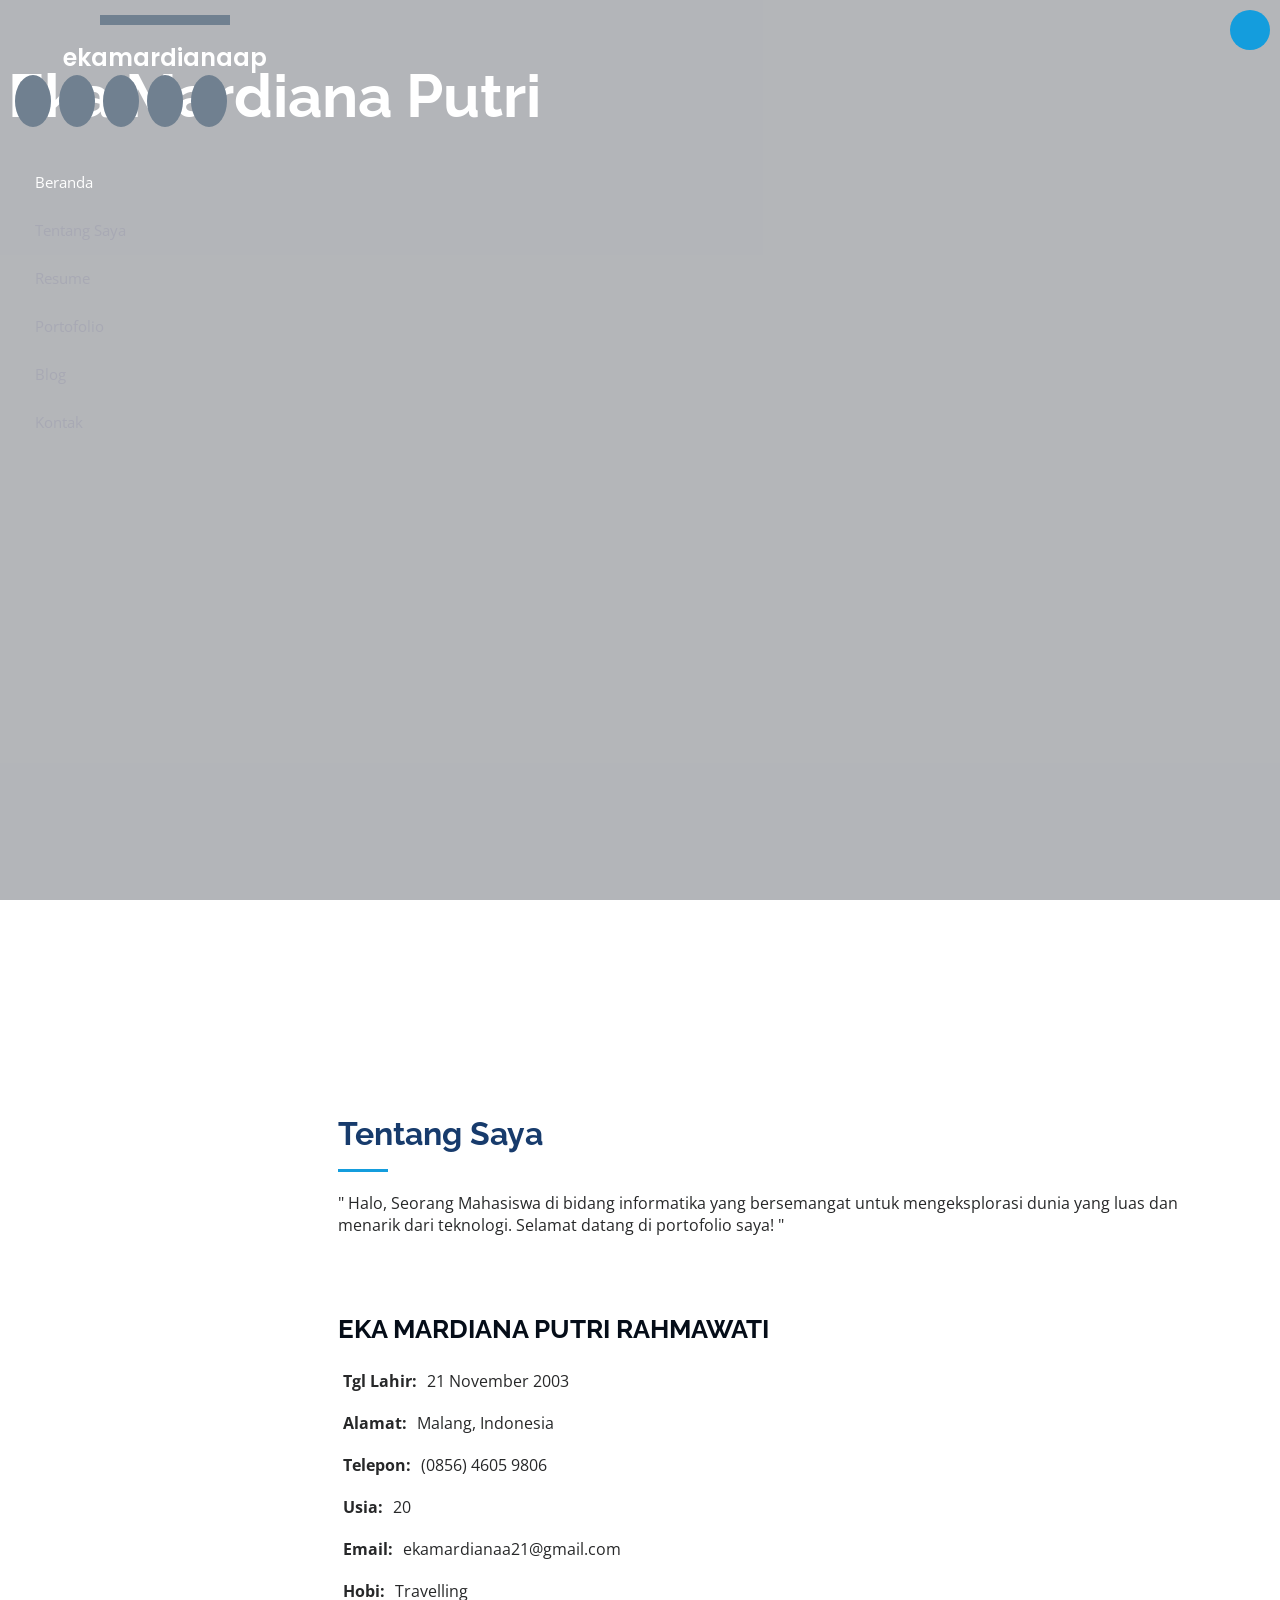
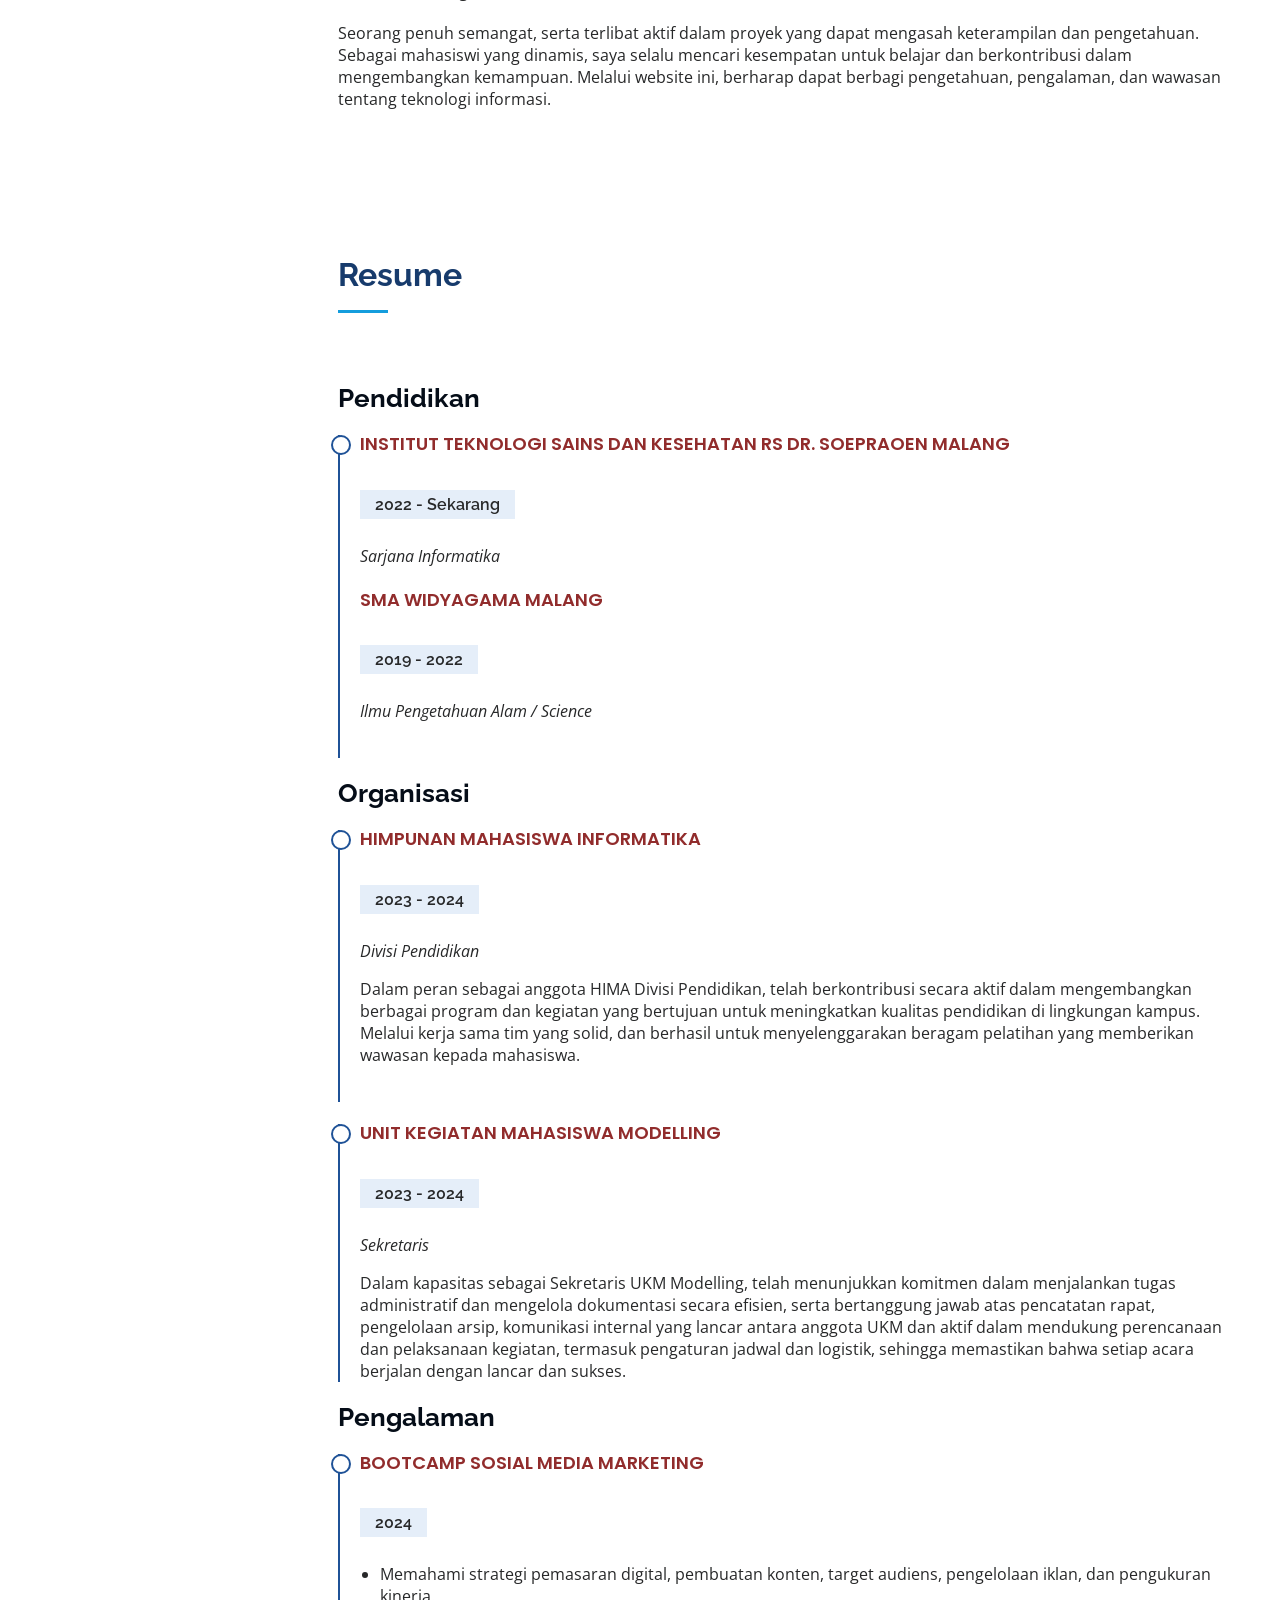
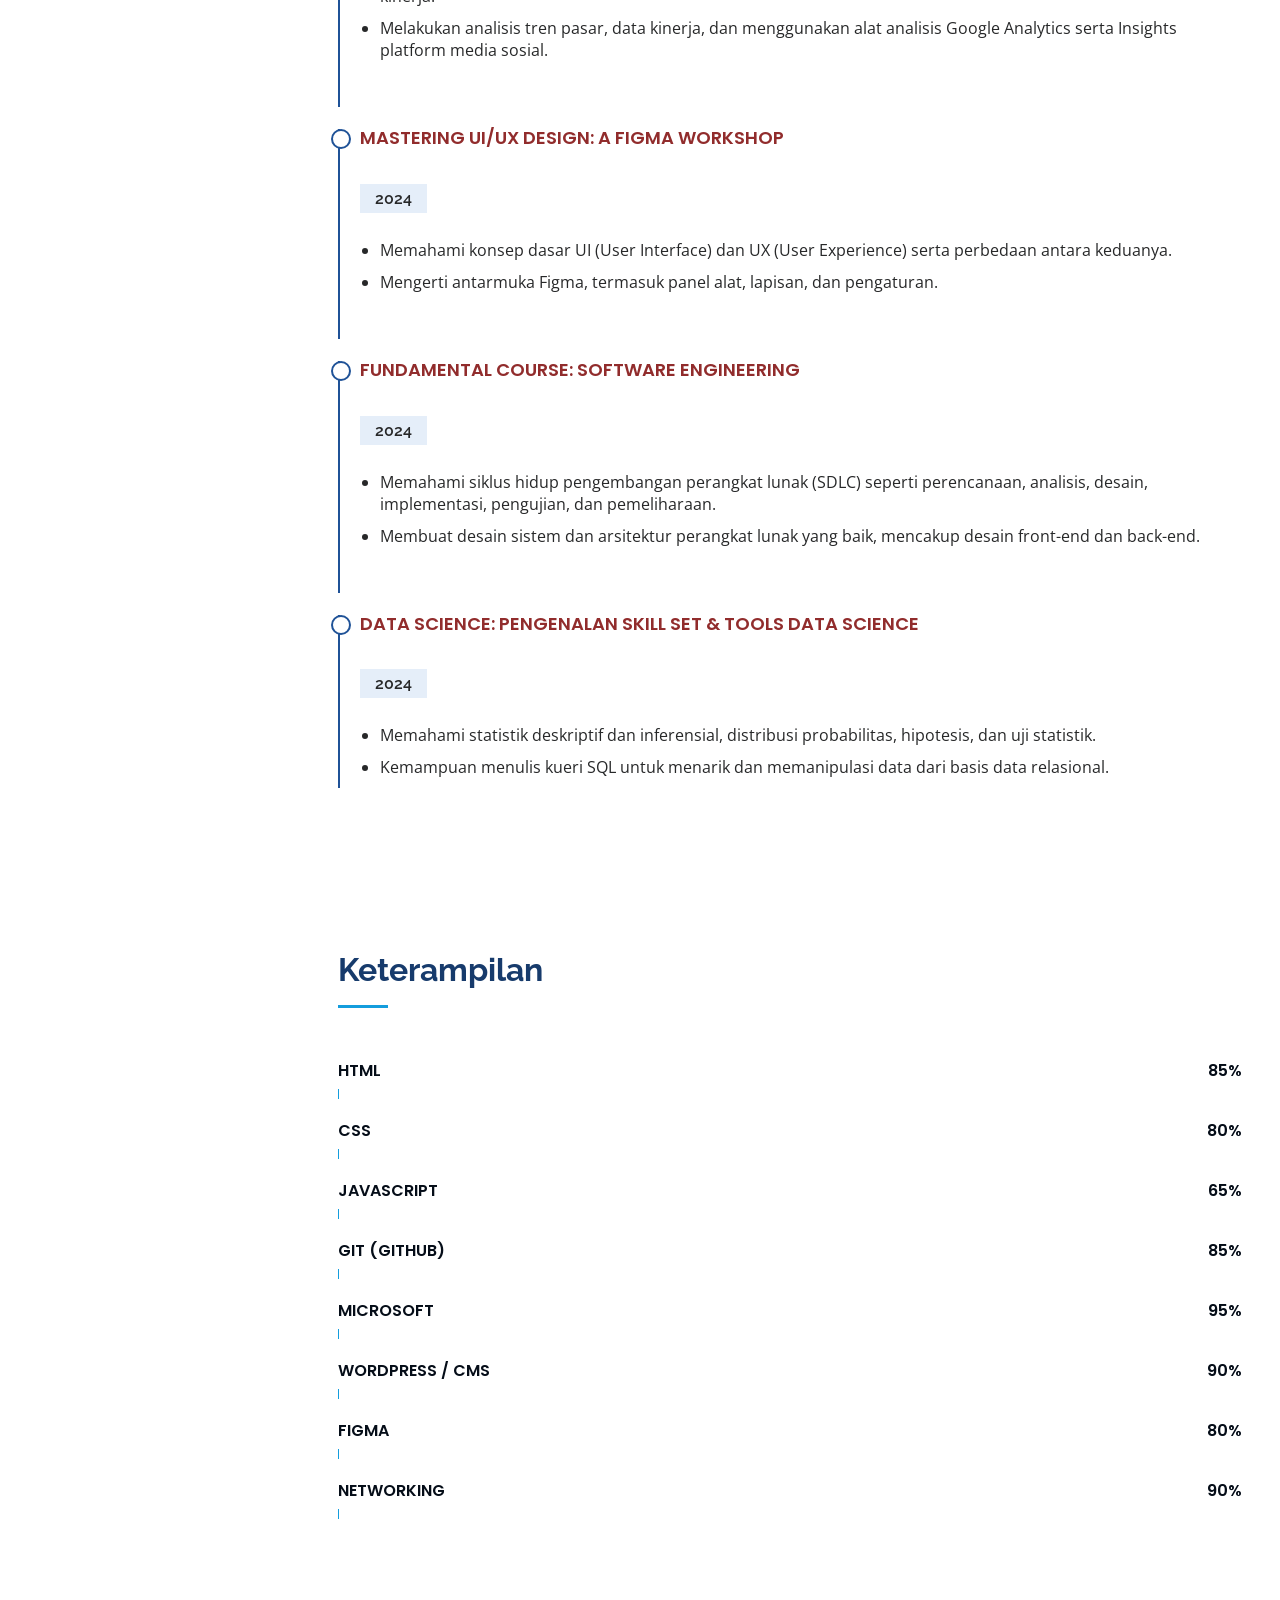
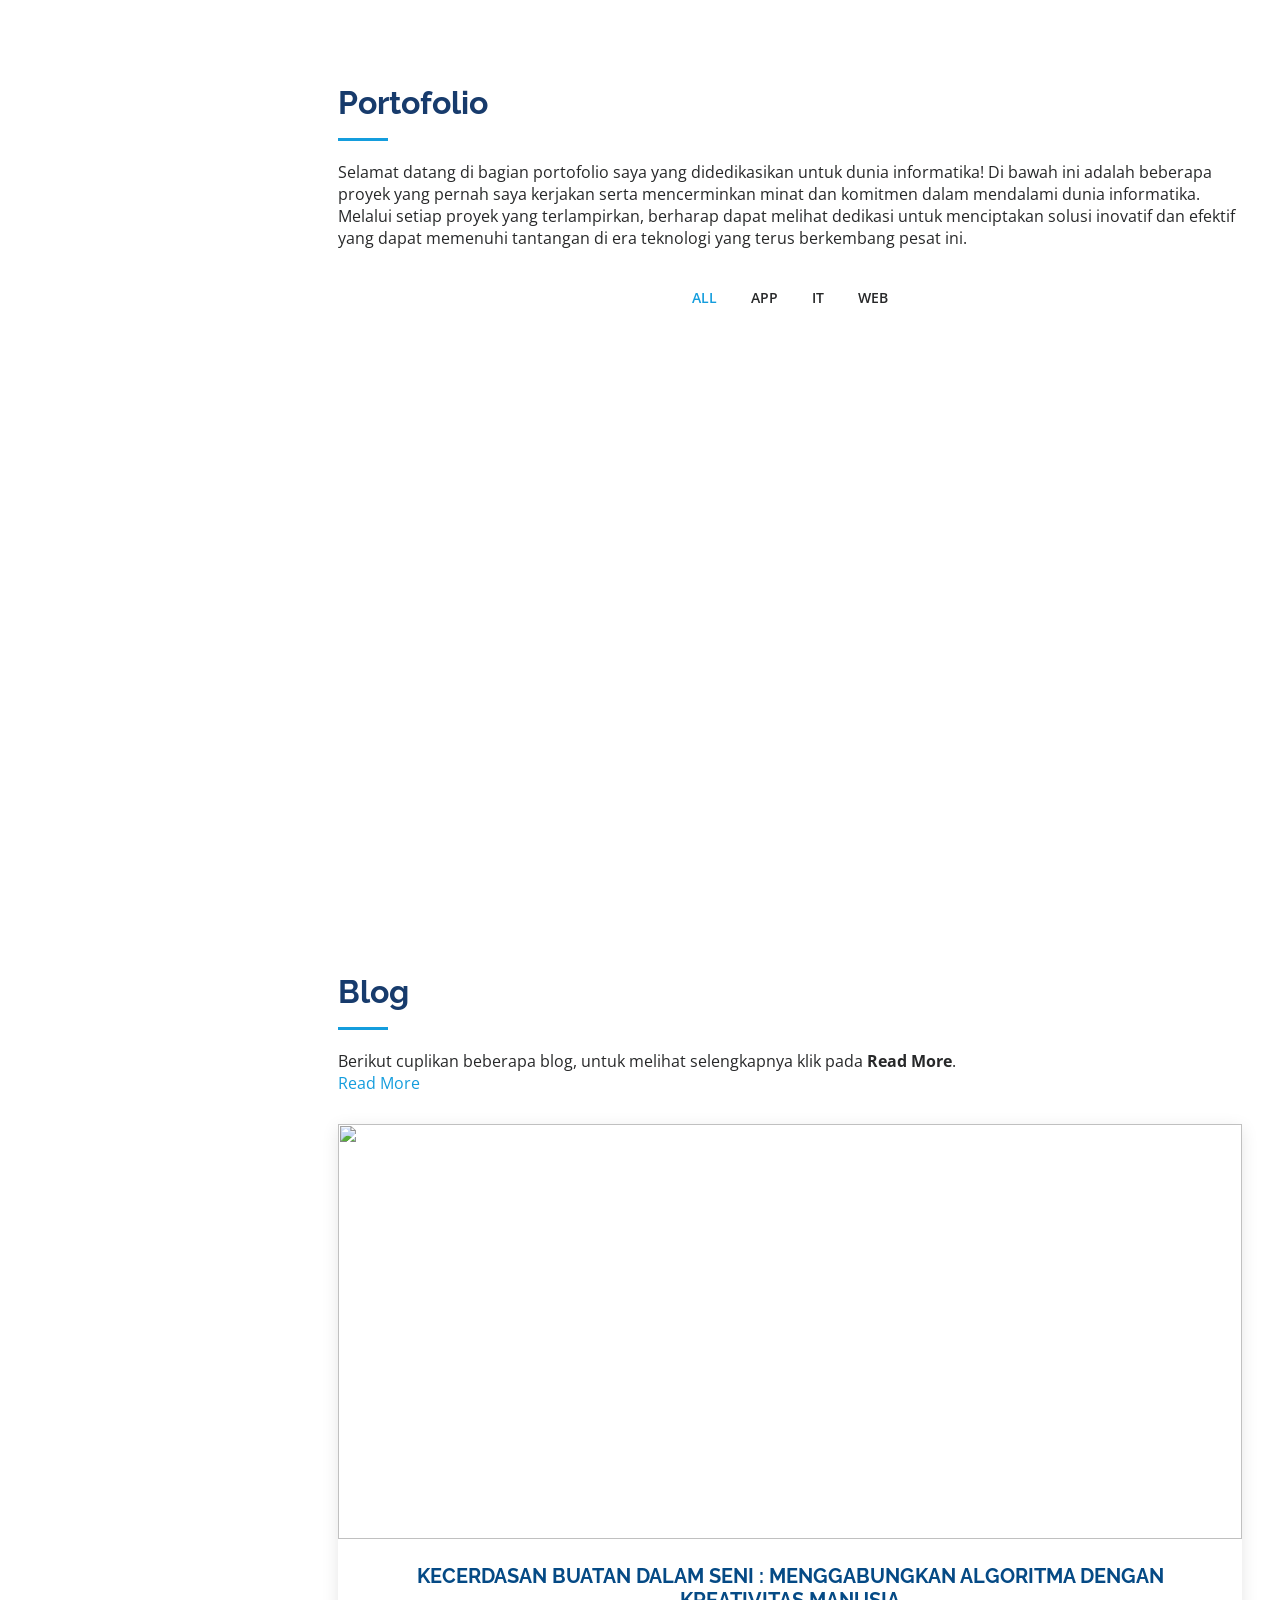
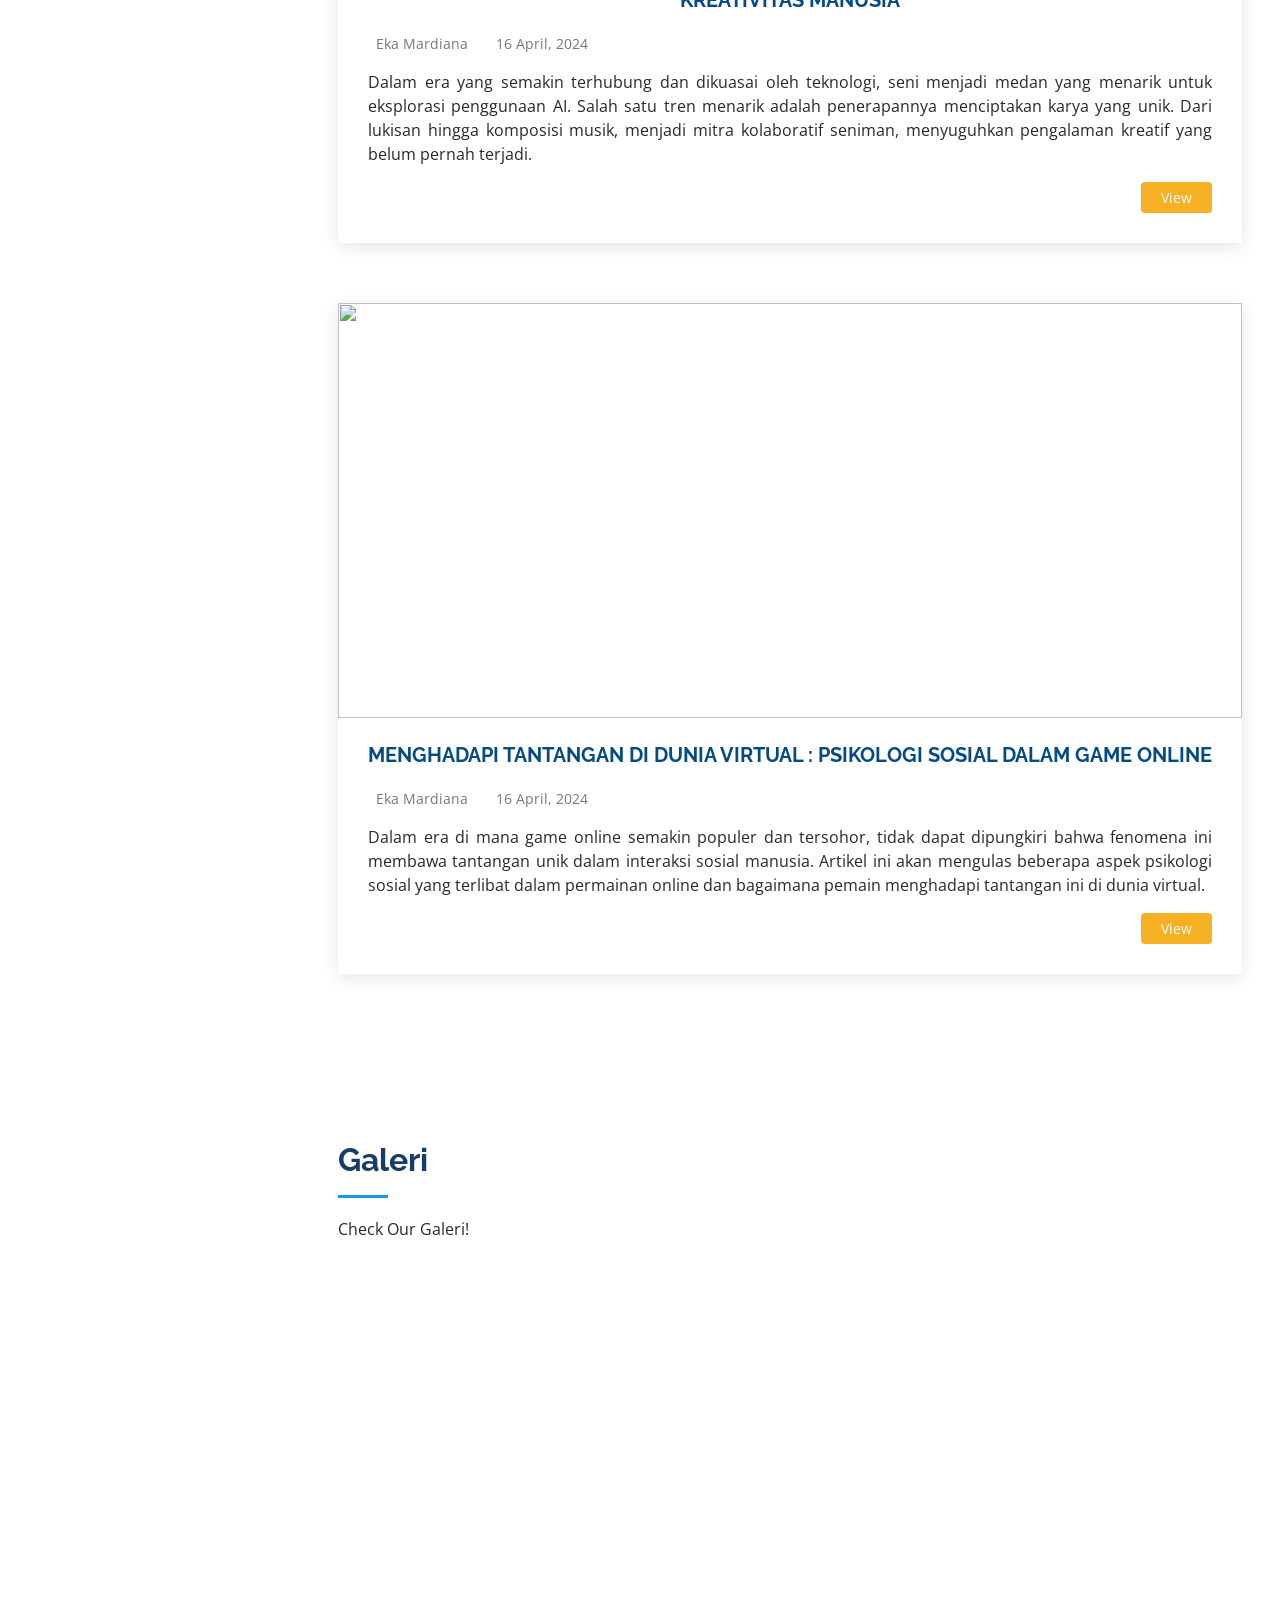
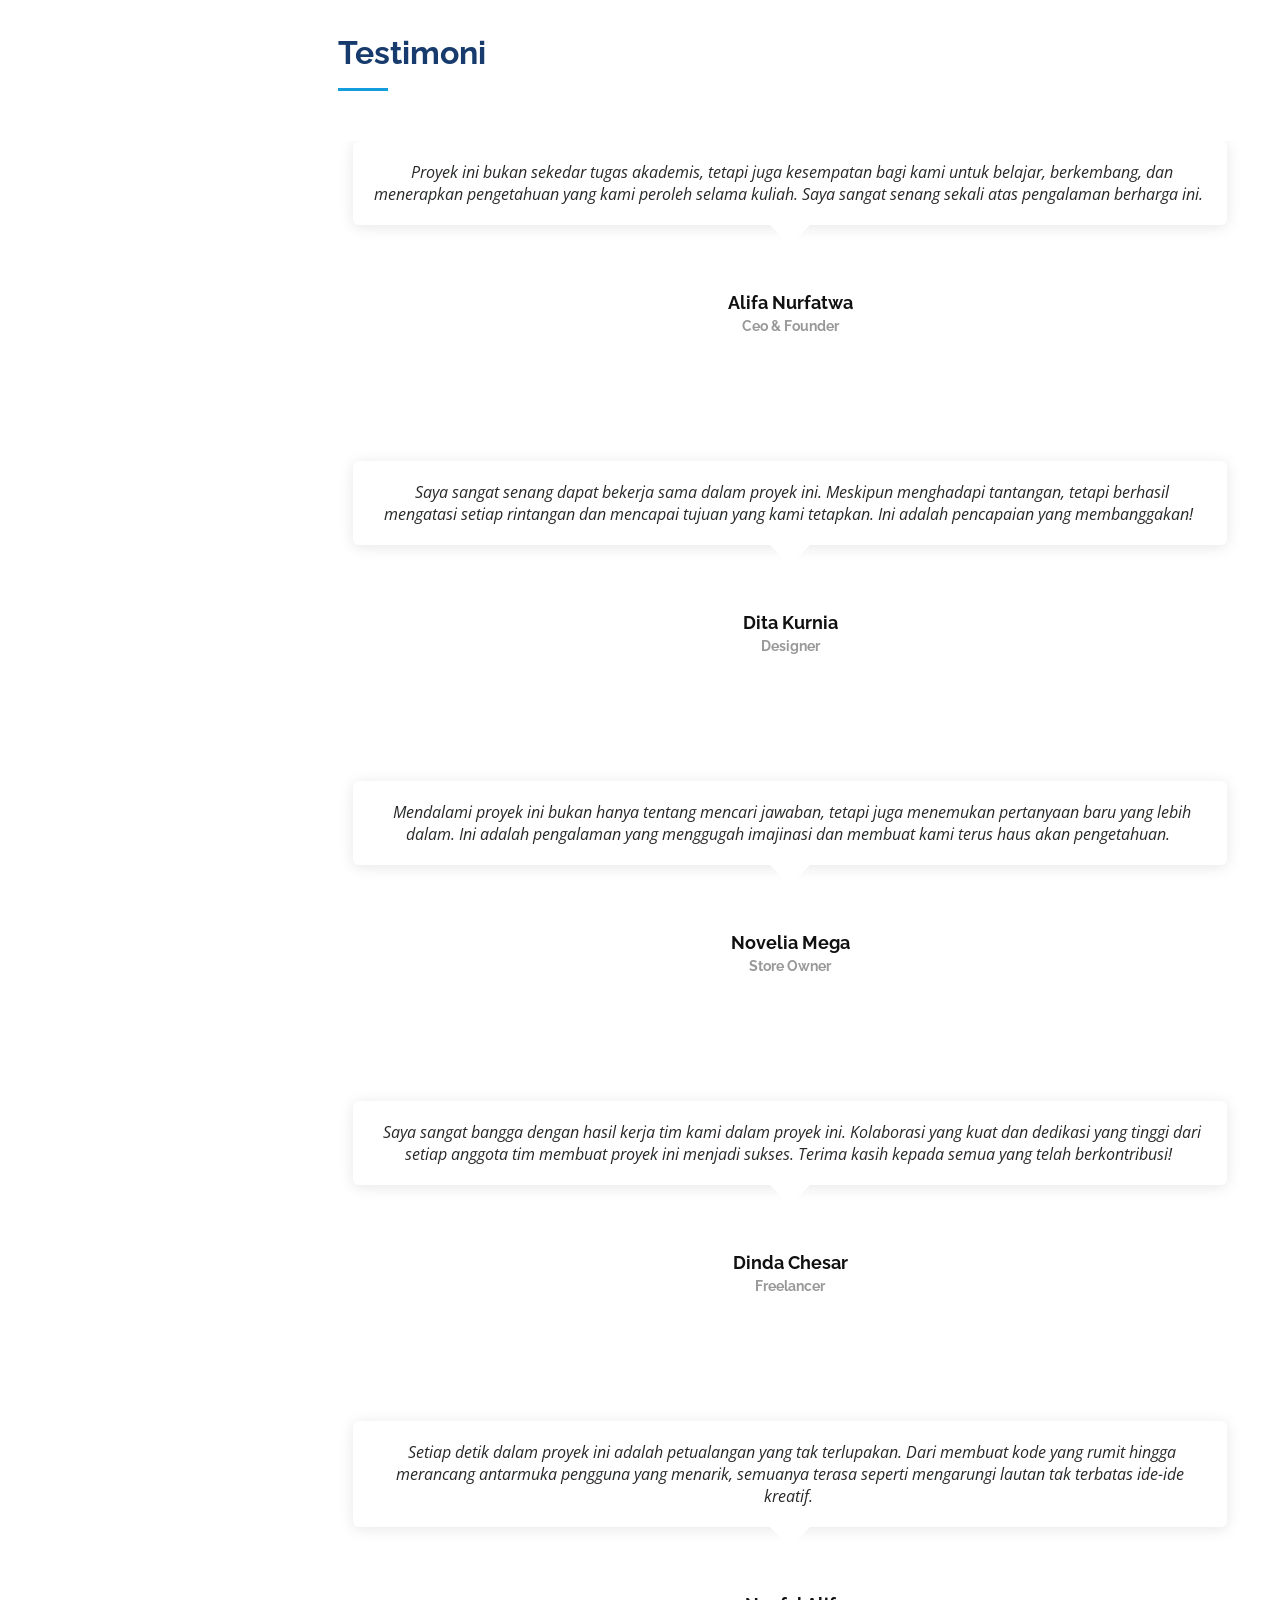
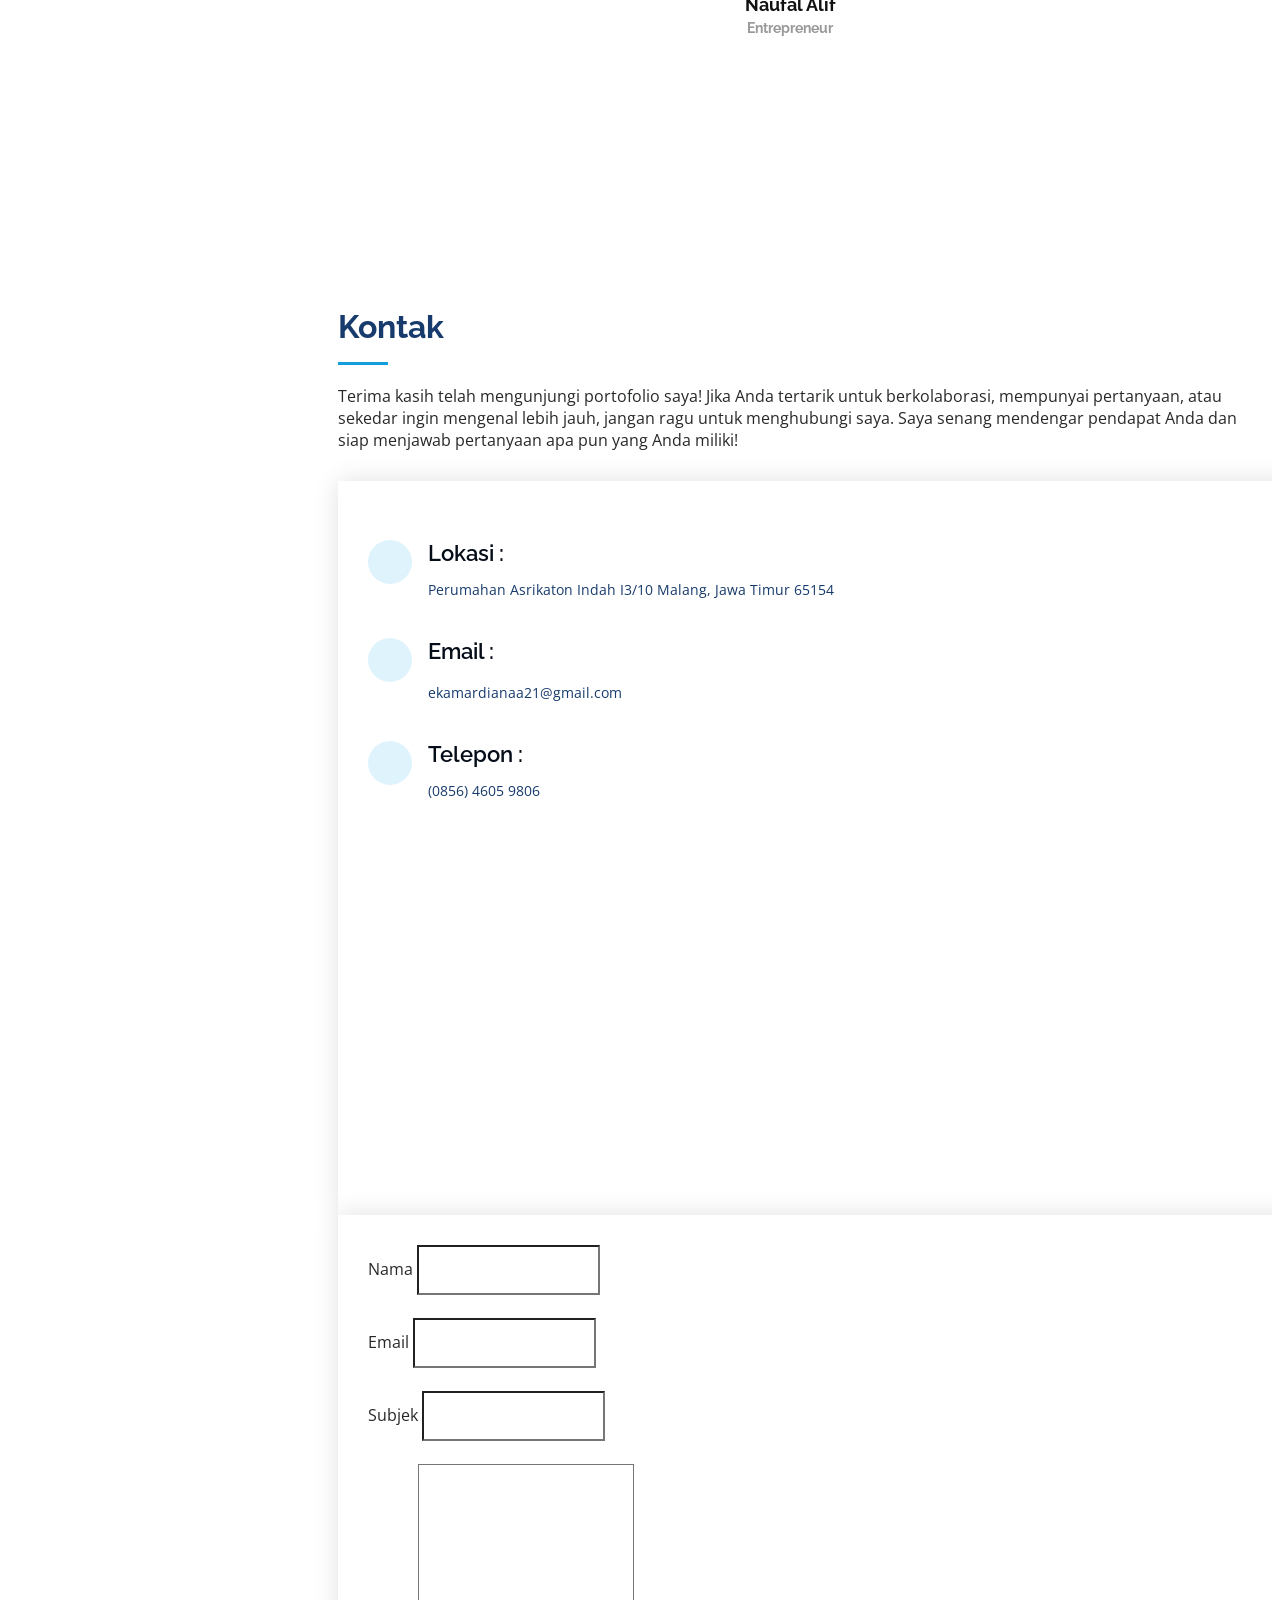
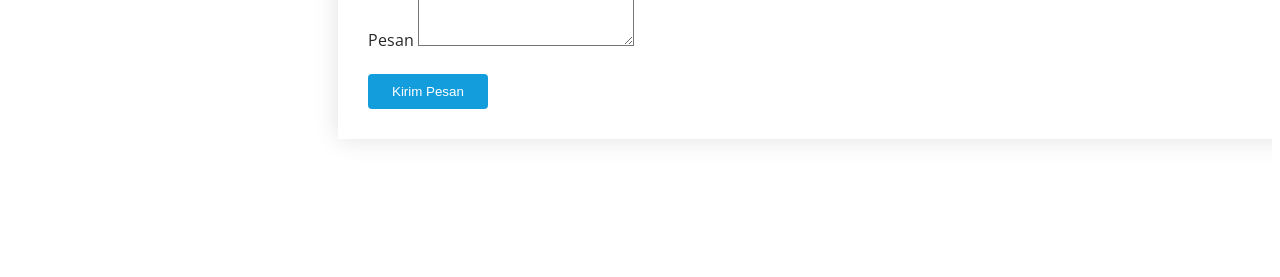
==== index.html @ 4c6a1bbb "menambahkan portofolio" ====
<!DOCTYPE html>
<html lang="en">

<head>
  <meta charset="utf-8">
  <meta content="width=device-width, initial-scale=1.0" name="viewport">

  <title>ekamardianaap - portofolio</title>
  <meta content="" name="description">
  <meta content="" name="keywords">

  <!-- Favicons -->
  <link href="assets/img/bg-floral.jpg" rel="icon">
  <link href="assets/img/apple-touch-icon.png" rel="apple-touch-icon">

  <!-- Google Fonts -->
  <link href="https://fonts.googleapis.com/css?family=Open+Sans:300,300i,400,400i,600,600i,700,700i|Raleway:300,300i,400,400i,500,500i,600,600i,700,700i|Poppins:300,300i,400,400i,500,500i,600,600i,700,700i" rel="stylesheet">

  <!-- Vendor CSS Files -->
  <link href="assets/vendor/aos/aos.css" rel="stylesheet">
  <link href="assets/vendor/bootstrap/css/bootstrap.min.css" rel="stylesheet">
  <link href="assets/vendor/bootstrap-icons/bootstrap-icons.css" rel="stylesheet">
  <link href="assets/vendor/boxicons/css/boxicons.min.css" rel="stylesheet">
  <link href="assets/vendor/glightbox/css/glightbox.min.css" rel="stylesheet">
  <link href="assets/vendor/swiper/swiper-bundle.min.css" rel="stylesheet">

  <!-- Template Main CSS File -->
  <link href="assets/css/style.css" rel="stylesheet">

  <!-- =======================================================
  * Template Name: iPortfolio
  * Template URL: https://bootstrapmade.com/iportfolio-bootstrap-portfolio-websites-template/
  * Updated: Mar 17 2024 with Bootstrap v5.3.3
  * Author: BootstrapMade.com
  * License: https://bootstrapmade.com/license/
  ======================================================== -->

</head>
<body>

  <!-- ======= Mobile nav toggle button ======= -->
  <i class="bi bi-list mobile-nav-toggle d-xl-none"></i>

  <!-- ======= Header ======= -->
  <header id="header">
    <div class="d-flex flex-column">

      <div class="profile">
        <img src="assets/img/IMG132639_558.jpg" alt="" class="img-fluid rounded-circle">
        <h1 class="text-light"><a href="index.html">ekamardianaap</a></h1>
        <div class="social-links mt-3 text-center">
          <a href="https://twitter.com/ekamardianaa_" class="twitter"><i class="bx bxl-twitter"></i></a>
          <a href="https://www.facebook.com/eka.mardiana.1004/" class="facebook"><i class="bx bxl-facebook"></i></a>
          <a href="https://www.instagram.com/ekamardianaa_?igsh=MWtoc2J0MzA0b2lldA==" class="instagram"><i class="bx bxl-instagram"></i></a>
          <a href="https://github.com/ekamardianaap" class="github"><i class="bx bxl-github"></i></a>
          <a href="https://www.linkedin.com/in/eka-mardiana-putri-47aba3278/" class="linkedin"><i class="bx bxl-linkedin"></i></a>
        </div>
      </div>

      <nav id="navbar" class="nav-menu navbar">
        <ul>
          <li><a href="#hero" class="nav-link scrollto active"><i class="bx bx-home"></i> <span>Beranda</span></a></li>
          <li><a href="#about" class="nav-link scrollto"><i class="bx bx-user"></i> <span>Tentang Saya</span></a></li>
          <li><a href="#resume" class="nav-link scrollto"><i class="bx bx-file-blank"></i> <span>Resume</span></a></li>
          <li><a href="#portfolio" class="nav-link scrollto"><i class="bx bx-book-content"></i> <span>Portofolio</span></a></li>
          <li><a href="#blog" class="nav-link scrollto"><i class="bx bx-server"></i> <span>Blog</span></a></li>
          <li><a href="#contact" class="nav-link scrollto"><i class="bx bx-envelope"></i> <span>Kontak</span></a></li>
        </ul>
      </nav><!-- nav-menu -->
    </div>
  </header><!-- End Header -->

  <!-- ======= Hero Section ======= -->
  <section id="hero" class="d-flex flex-column justify-content-center align-items-center">
    <div class="hero-container" data-aos="fade-in">
      <h1>Eka Mardiana Putri</h1>
      <p> <span class="typed" data-typed-items="Mahasiswa ITSK Soepraoen Malang"></span></p>
    </div>
  </section><!-- End Hero -->

  <main id="main">

  <!-- ======= About Section ======= -->
  <section id="about" class="about bg-body-secondary">
    <div class="container">

      <div class="section-title">
        <h2>Tentang Saya</h2>
        <p>" Halo, Seorang Mahasiswa di bidang informatika yang bersemangat untuk mengeksplorasi dunia yang luas dan menarik dari teknologi. Selamat datang di portofolio saya! "</p>
      </div>

      <div class="row">
        <div class="col-lg-4" data-aos="fade-right">
          <img src="assets/img/IMG215357_934.jpg" class="img-fluid" alt="">
        </div>
        <div class="col-lg-8 pt-4 pt-lg-0 content" data-aos="fade-left">
          <h3>EKA MARDIANA PUTRI RAHMAWATI</h3>
          <p class="fst-italic">  
          </p>
            <div class="row">
              <div class="col-lg-6">
                <ul>
                  <li><i class="bi bi-chevron-right"></i> <strong>Tgl Lahir:</strong> <span>21 November 2003</span></li>
                  <li><i class="bi bi-chevron-right"></i> <strong>Alamat:</strong> <span>Malang, Indonesia</span></li>
                  <li><i class="bi bi-chevron-right"></i> <strong>Telepon:</strong> <span>(0856) 4605 9806</span></li>
                </ul>
              </div>
              <div class="col-lg-6">
                <ul>
                  <li><i class="bi bi-chevron-right"></i> <strong>Usia:</strong> <span>20</span></li>
                  <li><i class="bi bi-chevron-right"></i> <strong>Email:</strong> <span>ekamardianaa21@gmail.com</span></li>
                  <li><i class="bi bi-chevron-right"></i> <strong>Hobi:</strong> <span>Travelling</span></li>
                </ul>
              </div>
            </div>
            <p>
              Seorang penuh semangat, serta terlibat aktif dalam proyek yang dapat mengasah keterampilan dan pengetahuan. Sebagai mahasiswi yang dinamis, saya selalu mencari kesempatan untuk belajar dan berkontribusi dalam mengembangkan kemampuan. Melalui website ini, berharap dapat berbagi pengetahuan, pengalaman, dan wawasan tentang teknologi informasi.
            </p>
          </div>
        </div>
      </div>
    </section><!-- End About Section -->

    <!-- ======= Resume Section ======= -->
    <section id="resume" class="resume bg-body-secondary"> 
      <div class="container"> 
        <div class="section-title">
          <h2>Resume</h2>
          <p></p>
        </div>
        <div class="row">
          <div class="col-lg-6" data-aos="fade-up">
            <h3 class="resume-title">Pendidikan</h3>
            <div class="resume-item pb-0">
              <h4>Institut Teknologi Sains Dan Kesehatan RS Dr. Soepraoen Malang</h4>
              <h5>2022 - Sekarang</h5>
              <p><em>Sarjana Informatika</em></p>
              <h4>SMA Widyagama Malang</h4>
              <h5>2019 - 2022</h5>
              <p><em>Ilmu Pengetahuan Alam / Science</em></p>
            </div>

            <h3 class="resume-title">Organisasi</h3>
            <div class="resume-item">
              <h4>Himpunan Mahasiswa Informatika</h4>
              <h5>2023 - 2024</h5>
              <p><em>Divisi Pendidikan</em></p>
              <p>Dalam peran sebagai anggota HIMA Divisi Pendidikan, telah berkontribusi secara aktif dalam mengembangkan berbagai program dan kegiatan yang bertujuan untuk meningkatkan kualitas pendidikan di lingkungan kampus. 
                Melalui kerja sama tim yang solid, dan berhasil untuk menyelenggarakan beragam pelatihan yang memberikan wawasan kepada mahasiswa.</p>
            </div>
            <div class="resume-item">
              <h4>Unit Kegiatan Mahasiswa Modelling</h4>
              <h5>2023 - 2024</h5>
              <p><em>Sekretaris</em></p>
              <p>Dalam kapasitas sebagai Sekretaris UKM Modelling, telah menunjukkan komitmen dalam menjalankan tugas administratif dan mengelola dokumentasi secara efisien,
                serta bertanggung jawab atas pencatatan rapat, pengelolaan arsip, komunikasi internal yang lancar antara anggota UKM dan aktif dalam mendukung perencanaan dan pelaksanaan kegiatan, termasuk pengaturan jadwal dan logistik, sehingga memastikan bahwa setiap acara berjalan dengan lancar dan sukses. </p>
            </div>
          </div>

          <div class="col-lg-6" data-aos="fade-up" data-aos-delay="100">

            <h3 class="resume-title">Pengalaman</h3>
            <div class="resume-item">
              <h4>Bootcamp Sosial Media Marketing</h4>
              <h5>2024 </h5>
              <ul>
                <li>Memahami strategi pemasaran digital, pembuatan konten, target audiens, pengelolaan iklan, dan pengukuran kinerja.</li>
                <li>Melakukan analisis tren pasar, data kinerja, dan menggunakan alat analisis Google Analytics serta Insights platform media sosial.</li>
              </ul>
            </div>
            <div class="resume-item">
              <h4>Mastering UI/UX Design: A Figma Workshop</h4> 
              <h5>2024 </h5>
              <ul>
                <li>Memahami konsep dasar UI (User Interface) dan UX (User Experience) serta perbedaan antara keduanya.</li>
                <li>Mengerti antarmuka Figma, termasuk panel alat, lapisan, dan pengaturan.</li>
              </ul>
            </div>
            <div class="resume-item">
              <h4>Fundamental Course: Software Engineering</h4> 
              <h5>2024 </h5>
              <ul>
                <li>Memahami siklus hidup pengembangan perangkat lunak (SDLC) seperti perencanaan, analisis, desain, implementasi, pengujian, dan pemeliharaan.</li>
                <li>Membuat desain sistem dan arsitektur perangkat lunak yang baik, mencakup desain front-end dan back-end.</li>
              </ul>
            </div>
            <div class="resume-item">
              <h4>Data Science: Pengenalan Skill Set & Tools Data Science</h4> 
              <h5>2024 </h5>
              <ul>
                <li>Memahami statistik deskriptif dan inferensial, distribusi probabilitas, hipotesis, dan uji statistik.</li>
                <li>Kemampuan menulis kueri SQL untuk menarik dan memanipulasi data dari basis data relasional.</li>
              </ul>
            </div>
    </section> <!-- End Resume Section -->

<!-- ======= Skills Section ======= -->
    <section id="skills" class="skills bg-body-secondary">
      <div class="container">

        <div class="section-title">
          <h2>Keterampilan</h2>
          <p></p>
        </div>
        <div class="row skills-content">
          <div class="col-lg-6" data-aos="fade-up">
            <div class="progress">
              <span class="skill">HTML <i class="val">85%</i></span>
              <div class="progress-bar-wrap">
                <div class="progress-bar" role="progressbar" aria-valuenow="75" aria-valuemin="0" aria-valuemax="100"></div>
              </div>
            </div>

            <div class="progress">
              <span class="skill">CSS <i class="val">80%</i></span>
              <div class="progress-bar-wrap">
                <div class="progress-bar" role="progressbar" aria-valuenow="80" aria-valuemin="0" aria-valuemax="100"></div>
              </div>
            </div>

            <div class="progress">
              <span class="skill">JavaScript <i class="val">65%</i></span>
              <div class="progress-bar-wrap">
                <div class="progress-bar" role="progressbar" aria-valuenow="65" aria-valuemin="0" aria-valuemax="100"></div>
              </div>
            </div>

            <div class="progress">
              <span class="skill">Git (GitHub) <i class="val">85%</i></span>
              <div class="progress-bar-wrap">
                <div class="progress-bar" role="progressbar" aria-valuenow="85" aria-valuemin="0" aria-valuemax="100"></div>
              </div>
            </div>
          </div>

          <div class="col-lg-6" data-aos="fade-up" data-aos-delay="100">

            <div class="progress">
              <span class="skill">Microsoft <i class="val">95%</i></span>
              <div class="progress-bar-wrap">
                <div class="progress-bar" role="progressbar" aria-valuenow="95" aria-valuemin="0" aria-valuemax="100"></div>
              </div>
            </div>
            <div class="progress">
              <span class="skill">WordPress / CMS <i class="val">90%</i></span>
              <div class="progress-bar-wrap">
                <div class="progress-bar" role="progressbar" aria-valuenow="90" aria-valuemin="0" aria-valuemax="100"></div>
              </div>
            </div>
            <div class="progress">
              <span class="skill">Figma <i class="val">80%</i></span>
              <div class="progress-bar-wrap">
                <div class="progress-bar" role="progressbar" aria-valuenow="80" aria-valuemin="0" aria-valuemax="100"></div>
              </div>
            </div>
            <div class="progress">
              <span class="skill">Networking<i class="val">90%</i></span>
              <div class="progress-bar-wrap">
                <div class="progress-bar" role="progressbar" aria-valuenow="90" aria-valuemin="0" aria-valuemax="100"></div>
              </div>
            </div>
      </div>
    </section><!-- End Skills Section -->

    <!-- ======= Portfolio Section ======= -->
    <section id="portfolio" class="portfolio bg-body-secondary">
      <div class="container">

        <div class="section-title">
          <h2>Portofolio</h2>
          <p>Selamat datang di bagian portofolio saya yang didedikasikan untuk dunia informatika! Di bawah ini adalah beberapa proyek yang pernah saya kerjakan serta mencerminkan minat dan komitmen dalam mendalami dunia informatika. Melalui setiap proyek yang terlampirkan, berharap dapat melihat dedikasi untuk menciptakan solusi inovatif dan efektif yang dapat memenuhi tantangan di era teknologi yang terus berkembang pesat ini.</p>
        </div>

        <div class="row" data-aos="fade-up">
          <div class="col-lg-12 d-flex justify-content-center">
            <ul id="portfolio-flters">
              <li data-filter="*" class="filter-active">All</li>
              <li data-filter=".filter-app">App</li>
              <li data-filter=".filter-card">IT</li>
              <li data-filter=".filter-web">Web</li>
            </ul>
          </div>
        </div>

        <div class="row portfolio-container" data-aos="fade-up" data-aos-delay="100">

          <div class="col-lg-4 col-md-6 portfolio-item filter-app">
            <div class="portfolio-wrap">
              <img src="assets/img/portfolio/portfolio1.png" class="img-fluid" alt="">
              <div class="portfolio-links">
                <a href="assets/img/portfolio/portfolio1.png" data-gallery="portfolioGallery" class="portfolio-lightbox" title="App 1"><i class="bx bx-plus"></i></a>
                <a href="portfolio-details1.html" title="More Details"><i class="bx bx-link"></i></a>
              </div>
            </div>
          </div>

          <div class="col-lg-4 col-md-6 portfolio-item filter-web">
            <div class="portfolio-wrap">
              <img src="assets/img/portfolio/portfolio2.png" class="img-fluid" alt="">
              <div class="portfolio-links">
                <a href="assets/img/portfolio/portfolio2.png" data-gallery="portfolioGallery" class="portfolio-lightbox" title="Web 1"><i class="bx bx-plus"></i></a>
                <a href="portfolio-details2.html" title="More Details"><i class="bx bx-link"></i></a>
              </div>
            </div>
          </div>

          <div class="col-lg-4 col-md-6 portfolio-item filter-app">
            <div class="portfolio-wrap">
              <img src="assets/img/portfolio/portfolio3.png" class="img-fluid" alt="">
              <div class="portfolio-links">
                <a href="assets/img/portfolio/portfolio3.png" data-gallery="portfolioGallery" class="portfolio-lightbox" title="App 2"><i class="bx bx-plus"></i></a>
                <a href="portfolio-details3.html" title="More Details"><i class="bx bx-link"></i></a>
              </div>
            </div>
          </div>

          <div class="col-lg-4 col-md-6 portfolio-item filter-card">
            <div class="portfolio-wrap">
              <img src="assets/img/portfolio/portfolio4.png" class="img-fluid" alt="">
              <div class="portfolio-links">
                <a href="assets/img/portfolio/portfolio4.png" data-gallery="portfolioGallery" class="portfolio-lightbox" title="IT 1"><i class="bx bx-plus"></i></a>
                <a href="portfolio-details4.html" title="More Details"><i class="bx bx-link"></i></a>
              </div>
            </div>
          </div>

          <div class="col-lg-4 col-md-6 portfolio-item filter-web">
            <div class="portfolio-wrap">
              <img src="assets/img/portfolio/portfolio5.png" class="img-fluid" alt="">
              <div class="portfolio-links">
                <a href="assets/img/portfolio/portfolio5.png" data-gallery="portfolioGallery" class="portfolio-lightbox" title="Web 2"><i class="bx bx-plus"></i></a>
                <a href="portfolio-details5.html" title="More Details"><i class="bx bx-link"></i></a>
              </div>
            </div>
          </div>

          <div class="col-lg-4 col-md-6 portfolio-item filter-app">
            <div class="portfolio-wrap">
              <img src="assets/img/portfolio/portfolio6.png" class="img-fluid" alt="">
              <div class="portfolio-links">
                <a href="assets/img/portfolio/portfolio6.png" data-gallery="portfolioGallery" class="portfolio-lightbox" title="App 3"><i class="bx bx-plus"></i></a>
                <a href="portfolio-details6.html" title="More Details"><i class="bx bx-link"></i></a>
              </div>
            </div>
          </div>

          <div class="col-lg-4 col-md-6 portfolio-item filter-card">
            <div class="portfolio-wrap">
              <img src="assets/img/portfolio/portfolio7.png" class="img-fluid" alt="">
              <div class="portfolio-links">
                <a href="assets/img/portfolio/portfolio7.png" data-gallery="portfolioGallery" class="portfolio-lightbox" title="IT 2"><i class="bx bx-plus"></i></a>
                <a href="portfolio-details7.html" title="More Details"><i class="bx bx-link"></i></a>
              </div>
            </div>
          </div>

          <div class="col-lg-4 col-md-6 portfolio-item filter-card">
            <div class="portfolio-wrap">
              <img src="assets/img/portfolio/portfolio8.png" class="img-fluid" alt="">
              <div class="portfolio-links">
                <a href="assets/img/portfolio/portfolio8.png" data-gallery="portfolioGallery" class="portfolio-lightbox" title="IT 3"><i class="bx bx-plus"></i></a>
                <a href="portfolio-details8.html" title="More Details"><i class="bx bx-link"></i></a>
              </div>
            </div>
          </div>

          <div class="col-lg-4 col-md-6 portfolio-item filter-web">
            <div class="portfolio-wrap">
              <img src="assets/img/portfolio/portfolio9.png" class="img-fluid" alt="">
              <div class="portfolio-links">
                <a href="assets/img/portfolio/portfolio9.png" data-gallery="portfolioGallery" class="portfolio-lightbox" title="Web 3"><i class="bx bx-plus"></i></a>
                <a href="portfolio-details9.html" title="More Details"><i class="bx bx-link"></i></a>
              </div>
            </div>
          </div>
        </div>
      </div>
    </section> <!-- End Portfolio Section -->

    <!-- ======= Facts Section ======= -->
    <!-- <section id="facts" class="facts">
      <div class="container">

        <div class="section-title">
          <h2>Facts</h2>
          <p>Selamat datang di bagian Fakta Menarik! Di sini, Anda akan menemukan serangkaian fakta yang menarik dan informatif seputar topik tertentu.</p>
        </div>

        <div class="row no-gutters">

          <div class="col-lg-3 col-md-6 d-md-flex align-items-md-stretch" data-aos="fade-up">
            <div class="count-box">
              <i class="bi bi-emoji-smile"></i>
              <span data-purecounter-start="0" data-purecounter-end="5" data-purecounter-duration="1" class="purecounter"></span>
              <p><strong>Happy Clients</strong> </p>
            </div>
          </div>

          <div class="col-lg-3 col-md-6 d-md-flex align-items-md-stretch" data-aos="fade-up" data-aos-delay="100">
            <div class="count-box">
              <i class="bi bi-journal-richtext"></i>
              <span data-purecounter-start="0" data-purecounter-end="15" data-purecounter-duration="1" class="purecounter"></span>
              <p><strong>Projects</strong> </p>
            </div>
          </div>

          <div class="col-lg-3 col-md-6 d-md-flex align-items-md-stretch" data-aos="fade-up" data-aos-delay="200">
            <div class="count-box">
              <i class="bi bi-headset"></i>
              <span data-purecounter-start="0" data-purecounter-end="350" data-purecounter-duration="1" class="purecounter"></span>
              <p><strong>Hours Of Support</strong> </p>
            </div>
          </div>

          <div class="col-lg-3 col-md-6 d-md-flex align-items-md-stretch" data-aos="fade-up" data-aos-delay="300">
            <div class="count-box">
              <i class="bi bi-people"></i>
              <span data-purecounter-start="0" data-purecounter-end="30" data-purecounter-duration="1" class="purecounter"></span>
              <p><strong>Hard Workers</strong> </p>
            </div>
          </div>

        </div>

      </div>
    </section> --> <!-- End Facts Section -->

    <!-- ======= Services Section ======= -->
    <!-- <section id="services" class="services bg-body-secondary">
      <div class="container">

        <div class="section-title">
          <h2>Layanan</h2>
          <p>Solusi teknologi yang didukung oleh inovasi, mempercepat transformasi digital Anda.</p>
        </div>

        <div class="row">
          <div class="col-lg-4 col-md-6 icon-box" data-aos="fade-up">
            <div class="icon"><i class="bi bi-briefcase"></i></div>
            <h4 class="title"><a href="">UI/UX Design</a></h4>
          </div>
          <div class="col-lg-4 col-md-6 icon-box" data-aos="fade-up" data-aos-delay="100">
            <div class="icon"><i class="bi bi-card-checklist"></i></div>
            <h4 class="title"><a href="">Web Developer</a></h4>
          </div>
          <div class="col-lg-4 col-md-6 icon-box" data-aos="fade-up" data-aos-delay="200">
            <div class="icon"><i class="bi bi-bar-chart"></i></div>
            <h4 class="title"><a href="">Mobile App Developer</a></h4>
          </div>
          <div class="col-lg-4 col-md-6 icon-box" data-aos="fade-up" data-aos-delay="300">
            <div class="icon"><i class="bi bi-binoculars"></i></div>
            <h4 class="title"><a href="">Database Administrator</a></h4>
          </div>
          <div class="col-lg-4 col-md-6 icon-box" data-aos="fade-up" data-aos-delay="400">
            <div class="icon"><i class="bi bi-brightness-high"></i></div>
            <h4 class="title"><a href="">Data Analysis</a></h4>
          </div>
          <div class="col-lg-4 col-md-6 icon-box" data-aos="fade-up" data-aos-delay="500">
            <div class="icon"><i class="bi bi-calendar4-week"></i></div>
            <h4 class="title"><a href="">Design Graphic</a></h4>
          </div>
        </div>

      </div>
    </section> End Services Section  -->

<!-- ======= Blog Section ======= -->
    <section id="blog" class="blog">
      <div class="container">
        <div class="section-title">
          <h2>Blog</h2>
          <p>Berikut cuplikan beberapa blog, untuk melihat selengkapnya klik pada <strong>Read More</strong>.</p>
          <a href="blog-details.html" class="btn btn-primary read-more">Read More</a>
        </div>
      <div class="row">
      <div class="button-container">
        </div>

      <!-- Blog Pertama -->
      <div class="col-lg-6 entries">
          <article class="entry">
          <div class="entry-img">
            <img src="assets/img/Blog/blog-image1.png" width="100%" height="415" alt="" class="img-fluid">
          </div>

          <h2 class="entry-title">
            <a href="https://www-bbvaopenmind-com.translate.goog/en/articles/artificial-intelligence-and-the-arts-toward-computational-creativity/?_x_tr_sl=en&_x_tr_tl=id&_x_tr_hl=id&_x_tr_pto=tc">Kecerdasan Buatan dalam Seni : Menggabungkan Algoritma dengan Kreativitas Manusia</a>
          </h2>

          <div class="entry-meta">
            <ul>
              <li class="d-flex align-items-center"><i class="bi bi-person"></i> <a href="#">Eka Mardiana</a></li>
              <li class="d-flex align-items-center"><i class="bi bi-clock"></i> <a href="#"><time datetime="2023-12-14">16 April, 2024</time></a></li>
            </ul>
          </div>

          <div class="entry-content" align="justify">
            <p>
              Dalam era yang semakin terhubung dan dikuasai oleh teknologi, seni menjadi medan yang menarik untuk eksplorasi penggunaan AI. Salah satu tren menarik adalah penerapannya menciptakan karya yang unik. Dari lukisan hingga komposisi musik, menjadi mitra kolaboratif seniman, menyuguhkan pengalaman kreatif yang belum pernah terjadi. 
            </p>
            <div class="read-more">
              <a href="https://www-bbvaopenmind-com.translate.goog/en/articles/artificial-intelligence-and-the-arts-toward-computational-creativity/?_x_tr_sl=en&_x_tr_tl=id&_x_tr_hl=id&_x_tr_pto=tc">View</a>
            </div>
          </div>
        </article> <!-- End blog entry -->
      </div>

      <!-- Blog Kedua -->
      <div class="col-lg-6 entries">
        <article class="entry">
          <div class="entry-img">
            <img src="assets/img/Blog/blog-image2.png" width="100%" height="415" alt="" class="img-fluid">
          </div>

          <h2 class="entry-title">
            <a href="https://www-ncbi-nlm-nih-gov.translate.goog/pmc/articles/PMC10663235/?_x_tr_sl=en&_x_tr_tl=id&_x_tr_hl=id&_x_tr_pto=tc">Menghadapi Tantangan di Dunia Virtual : Psikologi Sosial dalam Game Online</a>
          </h2>

          <div class="entry-meta">
            <ul>
              <li class="d-flex align-items-center"><i class="bi bi-person"></i> <a href="#">Eka Mardiana</a></li>
              <li class="d-flex align-items-center"><i class="bi bi-clock"></i> <a href="#"><time datetime="2023-12-14">16 April, 2024</time></a></li>
            </ul>
          </div>

          <div class="entry-content" align="justify">
            <p>
              Dalam era di mana game online semakin populer dan tersohor, tidak dapat dipungkiri bahwa fenomena ini membawa tantangan unik dalam interaksi sosial manusia. Artikel ini akan mengulas beberapa aspek psikologi sosial yang terlibat dalam permainan online dan bagaimana pemain menghadapi tantangan ini di dunia virtual.
            </p>
            <div class="read-more">
              <a href="https://www-ncbi-nlm-nih-gov.translate.goog/pmc/articles/PMC10663235/?_x_tr_sl=en&_x_tr_tl=id&_x_tr_hl=id&_x_tr_pto=tc">View</a>
            </div>
          </div>

        </article> <!-- End blog entry -->
      </div>
    </div>
  </div> 
</section> <!-- End Blog Section -->
  </div>
    </div>
      </div>
        </section> <!-- End Blog Section -->

<!-- ======= Gallery Section ======= -->
    <section id="testimonials" class="testimonials">
      <div class="container">

        <div class="section-title">
          <h2>Galeri</h2>
          <p>Check Our Galeri!</p>
        </div>

        <div class="gallery-slider swiper">
          <div class="swiper-wrapper align-items-center">
            <div class="swiper-slide"><a class="glightbox" data-gallery="images-gallery" href="assets/img/Gallery/IMG0307d47e.jpg"><img src="assets/img/Gallery/IMG0307d47e.jpg" class="img-fluid" alt=""></a></div>
            <div class="swiper-slide"><a class="glightbox" data-gallery="images-gallery" href="assets/img/Gallery/IMG0f6785a1.jpg"><img src="assets/img/Gallery/IMG0f6785a1.jpg" class="img-fluid" alt=""></a></div>
            <div class="swiper-slide"><a class="glightbox" data-gallery="images-gallery" href="assets/img/Gallery/IMG12919f25.jpg"><img src="assets/img/Gallery/IMG12919f25.jpg" class="img-fluid" alt=""></a></div>
            <div class="swiper-slide"><a class="glightbox" data-gallery="images-gallery" href="assets/img/Gallery/IMG5b194b60.jpg"><img src="assets/img/Gallery/IMG5b194b60.jpg" class="img-fluid" alt=""></a></div>
            <div class="swiper-slide"><a class="glightbox" data-gallery="images-gallery" href="assets/img/Gallery/IMG697cdaae.jpg"><img src="assets/img/Gallery/IMG697cdaae.jpg" class="img-fluid" alt=""></a></div>
            <div class="swiper-slide"><a class="glightbox" data-gallery="images-gallery" href="assets/img/Gallery/IMG70c9f6f9.jpg"><img src="assets/img/Gallery/IMG70c9f6f9.jpg" class="img-fluid" alt=""></a></div>
            <div class="swiper-slide"><a class="glightbox" data-gallery="images-gallery" href="assets/img/Gallery/IMG7952acf6.jpg"><img src="assets/img/Gallery/IMG7952acf6.jpg" class="img-fluid" alt=""></a></div>
            <div class="swiper-slide"><a class="glightbox" data-gallery="images-gallery" href="assets/img/Gallery/IMG41a36d47.jpg"><img src="assets/img/Gallery/IMG41a36d47.jpg" class="img-fluid" alt=""></a></div>
            <div class="swiper-slide"><a class="glightbox" data-gallery="images-gallery" href="assets/img/Gallery/IMG8bd6e1eb.jpg"><img src="assets/img/Gallery/IMG8bd6e1eb.jpg" class="img-fluid" alt=""></a></div>  
            </div>
          <div class="swiper-pagination"></div>
        </div>
      </div>
    </section><!-- End Gallery Section -->

    <!-- ======= Testimonials Section ======= -->
    <section id="testimonials" class="testimonials">
      <div class="container">

        <div class="section-title">
          <h2>Testimoni</h2>
          <p></p>
        </div>

        <div class="testimonials-slider swiper" data-aos="fade-up" data-aos-delay="100">
          <div class="swiper-wrapper">

            <div class="swiper-slide">
              <div class="testimonial-item" data-aos="fade-up">
                <p>
                  <i class="bx bxs-quote-alt-left quote-icon-left"></i>
                  Proyek ini bukan sekedar tugas akademis, tetapi juga kesempatan bagi kami untuk belajar, berkembang, dan menerapkan pengetahuan yang kami peroleh selama kuliah. Saya sangat senang sekali atas pengalaman berharga ini.
                  <i class="bx bxs-quote-alt-right quote-icon-right"></i>
                </p>
                <img src="assets/img/testimonials/testimonials1.png" class="testimonial-img" alt="">
                <h3>Alifa Nurfatwa</h3>
                <h4>Ceo &amp; Founder</h4>
              </div>
            </div><!-- End testimonial item -->

            <div class="swiper-slide">
              <div class="testimonial-item" data-aos="fade-up" data-aos-delay="100">
                <p>
                  <i class="bx bxs-quote-alt-left quote-icon-left"></i>
                  Saya sangat senang dapat bekerja sama dalam proyek ini. Meskipun menghadapi tantangan, tetapi berhasil mengatasi setiap rintangan dan mencapai tujuan yang kami tetapkan. Ini adalah pencapaian yang membanggakan!
                  <i class="bx bxs-quote-alt-right quote-icon-right"></i>
                </p>
                <img src="assets/img/testimonials/testimonials2.png" class="testimonial-img" alt="">
                <h3>Dita Kurnia</h3>
                <h4>Designer</h4>
              </div>
            </div><!-- End testimonial item -->

            <div class="swiper-slide">
              <div class="testimonial-item" data-aos="fade-up" data-aos-delay="200">
                <p>
                  <i class="bx bxs-quote-alt-left quote-icon-left"></i>
                  Mendalami proyek ini bukan hanya tentang mencari jawaban, tetapi juga menemukan pertanyaan baru yang lebih dalam. Ini adalah pengalaman yang menggugah imajinasi dan membuat kami terus haus akan pengetahuan.
                  <i class="bx bxs-quote-alt-right quote-icon-right"></i>
                </p>
                <img src="assets/img/testimonials/testimonials3.png" class="testimonial-img" alt="">
                <h3>Novelia Mega</h3>
                <h4>Store Owner</h4>
              </div>
            </div><!-- End testimonial item -->

            <div class="swiper-slide">
              <div class="testimonial-item" data-aos="fade-up" data-aos-delay="300">
                <p>
                  <i class="bx bxs-quote-alt-left quote-icon-left"></i>
                  Saya sangat bangga dengan hasil kerja tim kami dalam proyek ini. Kolaborasi yang kuat dan dedikasi yang tinggi dari setiap anggota tim membuat proyek ini menjadi sukses. Terima kasih kepada semua yang telah berkontribusi!
                  <i class="bx bxs-quote-alt-right quote-icon-right"></i>
                </p>
                <img src="assets/img/testimonials/testimonials4.png" class="testimonial-img" alt="">
                <h3>Dinda Chesar</h3>
                <h4>Freelancer</h4>
              </div>
            </div> <!-- End testimonial item -->

            <div class="swiper-slide">
              <div class="testimonial-item" data-aos="fade-up" data-aos-delay="400">
                <p>
                  <i class="bx bxs-quote-alt-left quote-icon-left"></i>
                  Setiap detik dalam proyek ini adalah petualangan yang tak terlupakan. Dari membuat kode yang rumit hingga merancang antarmuka pengguna yang menarik, semuanya terasa seperti mengarungi lautan tak terbatas ide-ide kreatif.
                  <i class="bx bxs-quote-alt-right quote-icon-right"></i>
                </p>
                <img src="assets/img/testimonials/testimonials5.png" class="testimonial-img" alt="">
                <h3>Naufal Alif</h3>
                <h4>Entrepreneur</h4>
              </div>
            </div> <!-- End testimonial item -->

          </div>
          <div class="swiper-pagination"></div>
        </div>

      </div>
    </section><!-- End Testimonials Section -->

    <!-- ======= Contact Section ======= -->
    <section id="contact" class="contact">
      <div class="container">

        <div class="section-title">
          <h2>Kontak</h2>
          <p>Terima kasih telah mengunjungi portofolio saya! Jika Anda tertarik untuk berkolaborasi, mempunyai pertanyaan, atau sekedar ingin mengenal lebih jauh, jangan ragu untuk menghubungi saya. Saya senang mendengar pendapat Anda dan siap menjawab pertanyaan apa pun yang Anda miliki!</p>
        </div>

        <div class="row" data-aos="fade-in">

          <div class="col-lg-5 d-flex align-items-stretch">
            <div class="info">
              <div class="address">
                <i class="bi bi-geo-alt"></i>
                <h4>Lokasi :</h4>
                <p>Perumahan Asrikaton Indah I3/10 Malang, Jawa Timur 65154</p>
              </div>

              <div class="email">
                <i class="bi bi-envelope"></i>
                <h4>Email :</h4>
                <p>ekamardianaa21@gmail.com</p>
              </div>

              <div class="phone">
                <i class="bi bi-phone"></i>
                <h4>Telepon :</h4>
                <p>(0856) 4605 9806 </p>
              </div>

              <iframe src="https://www.google.com/maps/embed?pb=!1m18!1m12!1m3!1d987.8882324335727!2d112.7008571284583!3d-7.9416703995030895!2m3!1f0!2f0!3f0!3m2!1i1024!2i768!4f13.1!3m3!1m2!1s0x2dd629398dc344fd%3A0xe40ff24cb79336a7!2sJl.%20Kebun%20Kopi%20II%2C%20Bunut%20Kidul%2C%20Asrikaton%2C%20Kec.%20Pakis%2C%20Kabupaten%20Malang%2C%20Jawa%20Timur%2065154!5e0!3m2!1sid!2sid!4v1711102450077!5m2!1sid!2sid" width="282" height="350" style="border: 5px;;" allowfullscreen="" loading="lazy" referrerpolicy="no-referrer-when-downgrade"></iframe>
            </div>
          </div>

          <div class="col-lg-7 mt-5 mt-lg-0 d-flex align-items-stretch">
            <form action="forms/contact.php" method="post" role="form" class="php-email-form">
              <div class="row">
                <div class="form-group col-md-6">
                  <label for="name">Nama</label>
                  <input type="text" name="name" class="form-control" id="name" required>
                </div>
                <div class="form-group col-md-6">
                  <label for="name">Email</label>
                  <input type="email" class="form-control" name="email" id="email" required>
                </div>
              </div>
              <div class="form-group">
                <label for="name">Subjek</label>
                <input type="text" class="form-control" name="subject" id="subject" required>
              </div>
              <div class="form-group">
                <label for="name">Pesan</label>
                <textarea class="form-control" name="message" rows="10" required></textarea>
              </div>
              <div class="my-3">
                <div class="loading">Loading</div>
                <div class="error-message"></div>
                <div class="sent-message">Your message has been sent. Thank you!</div>
              </div>
              <div class="text-center"><button type="submit">Kirim Pesan</button></div>
            </form>
          </div>
        </div>
      </div>
    </section> <!-- End Contact Section -->

  </main> <!-- End #main -->

  <!-- ======= Footer ======= -->
  <!--  <footer id="footer">
    <div class="container">
      <div class="copyright">
        &copy; Copyright <strong><span>Eka Mardiana</span></strong>
      </div>
      <div class="credits"> 
        All the links in the footer should remain intact. -->
        <!-- You can delete the links only if you purchased the pro version. -->
        <!-- Licensing information: https://bootstrapmade.com/license/ -->
        <!-- Purchase the pro version with working PHP/AJAX contact form: https://bootstrapmade.com/iportfolio-bootstrap-portfolio-websites-template/ -->
        <a href="https://bootstrapmade.com/"></a> 
      </div>
    </div>
  </footer> <!-- End  Footer -->

  <a href="#" class="back-to-top d-flex align-items-center justify-content-center"><i class="bi bi-arrow-up-short"></i></a>

  <!-- Vendor JS Files -->
  <script src="assets/vendor/purecounter/purecounter_vanilla.js"></script>
  <script src="assets/vendor/aos/aos.js"></script>
  <script src="assets/vendor/bootstrap/js/bootstrap.bundle.min.js"></script>
  <script src="assets/vendor/glightbox/js/glightbox.min.js"></script>
  <script src="assets/vendor/isotope-layout/isotope.pkgd.min.js"></script>
  <script src="assets/vendor/swiper/swiper-bundle.min.js"></script>
  <script src="assets/vendor/typed.js/typed.umd.js"></script>
  <script src="assets/vendor/waypoints/noframework.waypoints.js"></script>
  <script src="assets/vendor/php-email-form/validate.js"></script>

  <!-- Template Main JS File -->
  <script src="assets/js/main.js"></script>

</body>
</html>
---- assets/css/style.css ----
/**
* Template Name: iPortfolio
* Template URL: https://bootstrapmade.com/iportfolio-bootstrap-portfolio-websites-template/
* Updated: Mar 17 2024 with Bootstrap v5.3.3
* Author: BootstrapMade.com
* License: https://bootstrapmade.com/license/
*/

/*--------------------------------------------------------------
# General
--------------------------------------------------------------*/
body {
  font-family: "Open Sans", sans-serif;
  color: #272829;
}

a {
  color: #149ddd;
  text-decoration: none;
}

a:hover {
  color: #37b3ed;
  text-decoration: none;
}

h1,
h2,
h3,
h4,
h5,
h6 {
  font-family: "Raleway", sans-serif;
}

/*--------------------------------------------------------------
# Back to top button
--------------------------------------------------------------*/
.back-to-top {
  position: fixed;
  visibility: hidden;
  opacity: 0;
  right: 15px;
  bottom: 15px;
  z-index: 996;
  background: #149ddd;
  width: 40px;
  height: 40px;
  border-radius: 50px;
  transition: all 0.4s;
}

.back-to-top i {
  font-size: 28px;
  color: #fff;
  line-height: 0;
}

.back-to-top:hover {
  background: #2eafec;
  color: #fff;
}

.back-to-top.active {
  visibility: visible;
  opacity: 1;
}

/*--------------------------------------------------------------
# Header
--------------------------------------------------------------*/
#header {
  position: fixed;
  top: 0;
  left: 0;
  bottom: 0;
  width: 300px;
  transition: all ease-in-out 0.5s;
  z-index: 9997;
  transition: all 0.5s;
  padding: 0 15px;
  background:  url("../img/menyala.jpeg") top center;
  overflow-y: auto;
}

#header .profile img {
  margin: 15px auto;
  display: block;
  width: 120px;
  border: 5px solid #708090;
}

#header .profile h1 {
  font-size: 24px;
  margin: 0;
  padding: 0;
  font-weight: 600;
  -moz-text-align-last: center;
  text-align-last: center;
  font-family: "Poppins", sans-serif;
}

#header .profile h1 a,
#header .profile h1 a:hover {
  color: #fff;
  text-decoration: none;
}

#header .profile .social-links a {
  font-size: 18px;
  display: inline-block;
  background: #708090;
  color: #fff;
  line-height: 1;
  padding: 8px 0;
  margin-right: 4px;
  border-radius: 50%;
  text-align: center;
  width: 36px;
  height: 36px;
  transition: 0.3s;
}

#header .profile .social-links a:hover {
  background: #149ddd;
  color: #fff;
  text-decoration: none;
}

#main {
  margin-left: 300px;
}

.container,
.container-fluid {
  padding-left: 30px;
  padding-right: 30px;
}

@media (max-width: 1199px) {
  #header {
    left: -300px;
  }

  #main {
    margin-left: 0;
  }

  .container,
  .container-fluid {
    padding-left: 12px;
    padding-right: 12px;
  }
}

/*--------------------------------------------------------------
# Navigation Menu
--------------------------------------------------------------*/
/* Desktop Navigation */
.nav-menu {
  padding: 30px 0 0 0;
}

.nav-menu * {
  margin: 0;
  padding: 0;
  list-style: none;
}

.nav-menu>ul>li {
  position: relative;
  white-space: nowrap;
}

.nav-menu a,
.nav-menu a:focus {
  display: flex;
  align-items: center;
  color: #a8a9b4;
  padding: 10px 12px;
  margin-bottom: 8px;
  transition: 0.3s;
  font-size: 15px;
}

.nav-menu a i,
.nav-menu a:focus i {
  font-size: 24px;
  padding-right: 8px;
  color: #6f7180;
}

.nav-menu a:hover,
.nav-menu .active,
.nav-menu .active:focus,
.nav-menu li:hover>a {
  text-decoration: none;
  color: #fff;
}

.nav-menu a:hover i,
.nav-menu .active i,
.nav-menu .active:focus i,
.nav-menu li:hover>a i {
  color: #149ddd;
}

/* Mobile Navigation */
.mobile-nav-toggle {
  position: fixed;
  right: 10px;
  top: 10px;
  z-index: 9998;
  border: 0;
  font-size: 22px;
  transition: all 0.4s;
  outline: none !important;
  background-color: #149ddd;
  color: #fff;
  width: 40px;
  height: 40px;
  display: inline-flex;
  align-items: center;
  justify-content: center;
  line-height: 0;
  border-radius: 50px;
  cursor: pointer;
}

.mobile-nav-active {
  overflow: hidden;
}

.mobile-nav-active #header {
  left: 0;
}

/*--------------------------------------------------------------
# Hero Section
--------------------------------------------------------------*/
#hero {
  width: 100%;
  height: 100vh;
  background: url("../img/bg-floral.jpg") top center;
  background-size: cover;
}

#hero:before {
  content: "";
  background: rgba(5, 13, 24, 0.3);
  position: absolute;
  bottom: 0;
  top: 0;
  left: 0;
  right: 0;
  z-index: 1;
}

#hero .hero-container {
  position: relative;
  z-index: 2;
  min-width: 300px;
}

#hero h1 {
  margin: 0 0 10px 0;
  font-size: 60px;
  font-weight: 700;
  line-height: 56px;
  color: #fff;
}

#hero p {
  color: #fff;
  margin-bottom: 50px;
  font-size: 26px;
  font-family: "Poppins", sans-serif;
}

#hero p span {
  color: #fff;
  padding-bottom: 4px;
  letter-spacing: 1px;
  border-bottom: 3px solid #149ddd;
}

@media (min-width: 1024px) {
  #hero {
    background-attachment: fixed;
  }
}

@media (max-width: 768px) {
  #hero h1 {
    font-size: 28px;
    line-height: 36px;
  }

  #hero h2 {
    font-size: 18px;
    line-height: 24px;
    margin-bottom: 30px;
  }
}

/*--------------------------------------------------------------
# Sections General
--------------------------------------------------------------*/
section {
  padding: 60px 0;
  overflow: hidden;
}

.section-bg {
  background: #f5f8fd;
}

.section-title {
  padding-bottom: 30px;
}

.section-title h2 {
  font-size: 32px;
  font-weight: bold;
  margin-bottom: 20px;
  padding-bottom: 20px;
  position: relative;
  color: #173b6c;
}

.section-title h2::after {
  content: "";
  position: absolute;
  display: block;
  width: 50px;
  height: 3px;
  background: #149ddd;
  bottom: 0;
  left: 0;
}

.section-title p {
  margin-bottom: 0;
}

/*--------------------------------------------------------------
# About
--------------------------------------------------------------*/
.about .content h3 {
  font-weight: 700;
  font-size: 26px;
  color:  #050d18;
}

.about .content ul {
  list-style: none;
  padding: 0;
}

.about .content ul li {
  margin-bottom: 20px;
  display: flex;
  align-items: center;
}

.about .content ul strong {
  margin-right: 10px;
}

.about .content ul i {
  font-size: 16px;
  margin-right: 5px;
  color: #149ddd;
  line-height: 0;
}

.about .content p:last-child {
  margin-bottom: 0;
}

/*--------------------------------------------------------------
# Facts
--------------------------------------------------------------*/
.facts {
  padding-bottom: 30px;
}

.facts .count-box {
  padding: 30px;
  width: 100%;
}

.facts .count-box i {
  display: block;
  font-size: 44px;
  color: #149ddd;
  float: left;
  line-height: 0;
}

.facts .count-box span {
  font-size: 48px;
  line-height: 40px;
  display: block;
  font-weight: 700;
  color: #050d18;
  margin-left: 60px;
}

.facts .count-box p {
  padding: 15px 0 0 0;
  margin: 0 0 0 60px;
  font-family: "Raleway", sans-serif;
  font-size: 14px;
  color: #122f57;
}

.facts .count-box a {
  font-weight: 600;
  display: block;
  margin-top: 20px;
  color: #122f57;
  font-size: 15px;
  font-family: "Poppins", sans-serif;
  transition: ease-in-out 0.3s;
}

.facts .count-box a:hover {
  color: #1f5297;
}

/*--------------------------------------------------------------
# Skills
--------------------------------------------------------------*/
.skills .progress {
  height: 60px;
  display: block;
  background: none;
  border-radius: 0;
}

.skills .progress .skill {
  padding: 0;
  margin: 0 0 6px 0;
  text-transform: uppercase;
  display: block;
  font-weight: 600;
  font-family: "Poppins", sans-serif;
  color: #050d18;
}

.skills .progress .skill .val {
  float: right;
  font-style: normal;
}

.skills .progress-bar-wrap {
  background: #ffffff;
  height: 10px;
}

.skills .progress-bar {
  width: 1px;
  height: 10px;
  transition: 0.9s;
  background-color: #149ddd;
}

/*--------------------------------------------------------------
# Resume
--------------------------------------------------------------*/
.resume .resume-title {
  font-size: 26px;
  font-weight: 700;
  margin-top: 20px;
  margin-bottom: 20px;
  color: #050d18;
}

.resume .resume-item {
  padding: 0 0 20px 20px;
  margin-top: -2px;
  border-left: 2px solid #1f5297;
  position: relative;
}

.resume .resume-item h4 {
  line-height: 18px;
  font-size: 18px;
  font-weight: 600;
  text-transform: uppercase;
  font-family: "Poppins", sans-serif;
  color: #7f0909db;
  margin-bottom: 10px;
}

.resume .resume-item h5 {
  font-size: 16px;
  background: #e4edf9ef;
  padding: 5px 15px;
  display: inline-block;
  font-weight: 600;
  margin-bottom: 10px;
}

.resume .resume-item ul {
  padding-left: 20px;
}

.resume .resume-item ul li {
  padding-bottom: 10px;
}

.resume .resume-item:last-child {
  padding-bottom: 0;
}

.resume .resume-item::before {
  content: "";
  position: absolute;
  width: 16px;
  height: 16px;
  border-radius: 50px;
  left: -9px;
  top: 0;
  background: #fff;
  border: 2px solid #1f5297;
}

/*--------------------------------------------------------------
# Portfolio
--------------------------------------------------------------*/
.portfolio .portfolio-item {
  margin-bottom: 30px;
}

.portfolio #portfolio-flters {
  padding: 0;
  margin: 0 auto 38px auto;
  list-style: none;
  text-align: center;
  background: #ffffffe4;
  border-radius: 55px;
  padding: 2px 15px;
}

.portfolio #portfolio-flters li {
  cursor: pointer;
  display: inline-block;
  padding: 10px 15px 8px 15px;
  font-size: 14px;
  font-weight: 600;
  line-height: 1;
  text-transform: uppercase;
  color: #272829;
  margin-bottom: 5px;
  transition: all 0.3s ease-in-out;
}

.portfolio #portfolio-flters li:hover,
.portfolio #portfolio-flters li.filter-active {
  color: #149ddd;
}

.portfolio #portfolio-flters li:last-child {
  margin-right: 0;
}

.portfolio .portfolio-wrap {
  transition: 0.3s;
  position: relative;
  overflow: hidden;
  z-index: 1;
}

.portfolio .portfolio-wrap::before {
  content: "";
  background: rgba(255, 255, 255, 0.566);
  position: absolute;
  left: 0;
  right: 0;
  top: 0;
  bottom: 0;
  transition: all ease-in-out 0.3s;
  z-index: 2;
  opacity: 0;
}

.portfolio .portfolio-wrap .portfolio-links {
  opacity: 1;
  left: 0;
  right: 0;
  bottom: -60px;
  z-index: 3;
  position: absolute;
  transition: all ease-in-out 0.3s;
  display: flex;
  justify-content: center;
}

.portfolio .portfolio-wrap .portfolio-links a {
  color: #fff;
  font-size: 28px;
  text-align: center;
  background: rgba(20, 157, 221, 0.75);
  transition: 0.3s;
  width: 50%;
}

.portfolio .portfolio-wrap .portfolio-links a:hover {
  background: rgba(20, 157, 221, 0.95);
}

.portfolio .portfolio-wrap .portfolio-links a+a {
  border-left: 1px solid #37b3ed;
}

.portfolio .portfolio-wrap:hover::before {
  top: 0;
  left: 0;
  right: 0;
  bottom: 0;
  opacity: 1;
}

.portfolio .portfolio-wrap:hover .portfolio-links {
  opacity: 1;
  bottom: 0;
}

/*--------------------------------------------------------------
# Portfolio Details
--------------------------------------------------------------*/
.portfolio-details {
  padding-top: 40px;
}

.portfolio-details .portfolio-details-slider img {
  width: 100%;
}

.portfolio-details .portfolio-details-slider .swiper-pagination {
  margin-top: 20px;
  position: relative;
}

.portfolio-details .portfolio-details-slider .swiper-pagination .swiper-pagination-bullet {
  width: 12px;
  height: 12px;
  background-color: #ffffff;
  opacity: 1;
  border: 1px solid #149ddd;
}

.portfolio-details .portfolio-details-slider .swiper-pagination .swiper-pagination-bullet-active {
  background-color: #149ddd;
}

.portfolio-details .portfolio-info {
  padding: 30px;
  box-shadow: 0px 0 30px rgba(5, 13, 24, 0.08);
}

.portfolio-details .portfolio-info h3 {
  font-size: 22px;
  font-weight: 700;
  margin-bottom: 20px;
  padding-bottom: 20px;
  border-bottom: 1px solid #eee;
}

.portfolio-details .portfolio-info ul {
  list-style: none;
  padding: 0;
  font-size: 15px;
}

.portfolio-details .portfolio-info ul li+li {
  margin-top: 10px;
}

.portfolio-details .portfolio-description {
  padding-top: 30px;
}

.portfolio-details .portfolio-description h2 {
  font-size: 26px;
  font-weight: 700;
  margin-bottom: 20px;
}

.portfolio-details .portfolio-description p {
  padding: 0;
}

/*--------------------------------------------------------------
# Services
--------------------------------------------------------------*/
.services .icon-box {
  margin-bottom: 20px;
}

.services .icon {
  float: left;
  display: flex;
  align-items: center;
  justify-content: center;
  width: 54px;
  height: 54px;
  background: #149ddd;
  border-radius: 50%;
  transition: 0.5s;
  border: 1px solid #149ddd;
}

.services .icon i {
  color: #fff;
  font-size: 24px;
  line-height: 0;
}

.services .icon-box:hover .icon {
  background: #fff;
}

.services .icon-box:hover .icon i {
  color: #149ddd;
}

.services .title {
  margin-left: 80px;
  font-weight: 700;
  margin-bottom: 15px;
  font-size: 18px;
}

.services .title a {
  color: #343a40;
}

.services .title a:hover {
  color: #149ddd;
}

.services .description {
  margin-left: 80px;
  line-height: 24px;
  font-size: 14px;
}

/*--------------------------------------------------------------
# Testimonials
--------------------------------------------------------------*/
.testimonials .testimonials-carousel,
.testimonials .testimonials-slider {
  overflow: hidden;
}

.testimonials .testimonial-item {
  box-sizing: content-box;
  text-align: center;
  min-height: 320px;
}

.testimonials .testimonial-item .testimonial-img {
  width: 90px;
  border-radius: 50%;
  margin: 0 auto;
}

.testimonials .testimonial-item h3 {
  font-size: 18px;
  font-weight: bold;
  margin: 10px 0 5px 0;
  color: #111;
}

.testimonials .testimonial-item h4 {
  font-size: 14px;
  color: #999;
  margin: 0;
}

.testimonials .testimonial-item .quote-icon-left,
.testimonials .testimonial-item .quote-icon-right {
  color: #c3e8fa;
  font-size: 26px;
}

.testimonials .testimonial-item .quote-icon-left {
  display: inline-block;
  left: -5px;
  position: relative;
}

.testimonials .testimonial-item .quote-icon-right {
  display: inline-block;
  right: -5px;
  position: relative;
  top: 10px;
}

.testimonials .testimonial-item p {
  font-style: italic;
  margin: 0 15px 15px 15px;
  padding: 20px;
  background: #fff;
  position: relative;
  margin-bottom: 35px;
  border-radius: 6px;
  box-shadow: 0px 2px 15px rgba(0, 0, 0, 0.1);
}

.testimonials .testimonial-item p::after {
  content: "";
  width: 0;
  height: 0;
  border-top: 20px solid #fff;
  border-right: 20px solid transparent;
  border-left: 20px solid transparent;
  position: absolute;
  bottom: -20px;
  left: calc(50% - 20px);
}

.testimonials .swiper-pagination {
  margin-top: 20px;
  position: relative;
}

.testimonials .swiper-pagination .swiper-pagination-bullet {
  width: 12px;
  height: 12px;
  background-color: #fff;
  opacity: 1;
  border: 1px solid #149ddd;
}

.testimonials .swiper-pagination .swiper-pagination-bullet-active {
  background-color: #149ddd;
}

/*--------------------------------------------------------------
# Contact
--------------------------------------------------------------*/
.contact {
  padding-bottom: 130px;
}

.contact .info {
  padding: 30px;
  background: #fff;
  width: 100%;
  box-shadow: 0 0 24px 0 rgba(0, 0, 0, 0.12);
}

.contact .info i {
  font-size: 20px;
  color: #149ddd;
  float: left;
  width: 44px;
  height: 44px;
  background: #dff3fc;
  display: flex;
  justify-content: center;
  align-items: center;
  border-radius: 50px;
  transition: all 0.3s ease-in-out;
}

.contact .info h4 {
  padding: 0 0 0 60px;
  font-size: 22px;
  font-weight: 600;
  margin-bottom: 5px;
  color: #050d18;
}

.contact .info p {
  padding: 0 0 10px 60px;
  margin-bottom: 20px;
  font-size: 14px;
  color: #173b6c;
}

.contact .info .email p {
  padding-top: 5px;
}

.contact .info .social-links {
  padding-left: 60px;
}

.contact .info .social-links a {
  font-size: 18px;
  display: inline-block;
  background: #333;
  color: #fff;
  line-height: 1;
  padding: 8px 0;
  border-radius: 50%;
  text-align: center;
  width: 36px;
  height: 36px;
  transition: 0.3s;
  margin-right: 10px;
}

.contact .info .social-links a:hover {
  background: #149ddd;
  color: #fff;
}

.contact .info .email:hover i,
.contact .info .address:hover i,
.contact .info .phone:hover i {
  background: #149ddd;
  color: #fff;
}

.contact .php-email-form {
  width: 100%;
  padding: 30px;
  background: #fff;
  box-shadow: 0 0 24px 0 rgba(0, 0, 0, 0.12);
}

.contact .php-email-form .form-group {
  padding-bottom: 8px;
}

.contact .php-email-form .validate {
  display: none;
  color: red;
  margin: 0 0 15px 0;
  font-weight: 400;
  font-size: 13px;
}

.contact .php-email-form .error-message {
  display: none;
  color: #fff;
  background: #ed3c0d;
  text-align: left;
  padding: 15px;
  font-weight: 600;
}

.contact .php-email-form .error-message br+br {
  margin-top: 25px;
}

.contact .php-email-form .sent-message {
  display: none;
  color: #fff;
  background: #18d26e;
  text-align: center;
  padding: 15px;
  font-weight: 600;
}

.contact .php-email-form .loading {
  display: none;
  background: #fff;
  text-align: center;
  padding: 15px;
}

.contact .php-email-form .loading:before {
  content: "";
  display: inline-block;
  border-radius: 50%;
  width: 24px;
  height: 24px;
  margin: 0 10px -6px 0;
  border: 3px solid #18d26e;
  border-top-color: #eee;
  animation: animate-loading 1s linear infinite;
}

.contact .php-email-form .form-group {
  margin-bottom: 15px;
}

.contact .php-email-form label {
  padding-bottom: 8px;
}

.contact .php-email-form input,
.contact .php-email-form textarea {
  border-radius: 0;
  box-shadow: none;
  font-size: 14px;
}

.contact .php-email-form input {
  height: 44px;
}

.contact .php-email-form textarea {
  padding: 10px 15px;
}

.contact .php-email-form button[type=submit] {
  background: #149ddd;
  border: 0;
  padding: 10px 24px;
  color: #fff;
  transition: 0.4s;
  border-radius: 4px;
}

.contact .php-email-form button[type=submit]:hover {
  background: #37b3ed;
}

@keyframes animate-loading {
  0% {
    transform: rotate(0deg);
  }

  100% {
    transform: rotate(360deg);
  }
}

/*--------------------------------------------------------------
# Breadcrumbs
--------------------------------------------------------------*/
.breadcrumbs {
  padding: 20px 0;
  background: #f9f9f9;
}

.breadcrumbs h2 {
  font-size: 20px;
  font-weight: 200;
}

.breadcrumbs ol {
  display: flex;
  flex-wrap: wrap;
  list-style: none;
  padding: 0;
  margin: 0;
  font-size: 15px;
}

.breadcrumbs ol li+li {
  padding-left: 10px;
}

.breadcrumbs ol li+li::before {
  display: inline-block;
  padding-right: 10px;
  color: #0e2442;
  content: "/";
}

@media (max-width: 768px) {
  .breadcrumbs .d-flex {
    display: block !important;
  }

  .breadcrumbs ol {
    display: block;
  }

  .breadcrumbs ol li {
    display: inline-block;
  }
}

/*--------------------------------------------------------------
# Footer
--------------------------------------------------------------*/
#footer {
  padding: 15px;
  color: #f4f6fd;
  font-size: 14px;
  position: fixed;
  left: 0;
  bottom: 0;
  width: 300px;
  z-index: 9999;
  background: #040b14;
}

#footer .copyright {
  text-align: center;
}

#footer .credits {
  padding-top: 5px;
  text-align: center;
  font-size: 13px;
  color: #eaebf0;
}

@media (max-width: 1199px) {
  #footer {
    position: static;
    width: auto;
    padding-right: 20px 15px;
  }
}

/*--------------------------------------------------------------
# Gallery Section
--------------------------------------------------------------*/
.gallery {
  overflow: hidden;
}

.gallery .swiper-pagination {
  margin-top: 50px;
  position: relative;
}

.gallery .swiper-pagination .swiper-pagination-bullet {
  width: 50px;
  height: 50px;
  background-color: #d1d1d7;
  opacity: 1;
}

.gallery .swiper-pagination .swiper-pagination-bullet-active {
  background-color: var(--color-primary);
}

.gallery .swiper-slide-active {
  text-align: center;
}

@media (min-width: 992px) {
  .gallery .swiper-wrapper {
    padding: 40px 0;
  }

  .gallery .swiper-slide-active {
    border: 6px solid var(--color-primary);
    padding: 4px;
    background: #fff;
    z-index: 1;
    transform: scale(1.2);
  }
}

/*--------------------------------------------------------------
# Blog
--------------------------------------------------------------*/
.blog {
  padding: 40px 0 20px 0;
  margin-top: 20px;
}

.blog .entry {
  padding: 30px;
  margin-bottom: 60px;
  box-shadow: 0 4px 16px rgba(0, 0, 0, 0.1);
}

.blog .entry .entry-img {
  max-height: 440px;
  margin: -30px -30px 20px -30px;
  overflow: hidden;
}

.blog .entry .entry-title {
  font-size: 20px;
  font-weight: bold;
  padding: 0;
  margin: 0 0 20px 0;
}

.blog .entry .entry-title a {
  color: #054a85;
  transition: 0.3s;
  text-align: center;
}

.blog .entry .entry-title a:hover {
  color: #f6b024;
}

.blog .entry .entry-meta {
  margin-bottom: 15px;
  color: #2b99f8;
}

.blog .entry .entry-meta ul {
  display: flex;
  flex-wrap: wrap;
  list-style: none;
  align-items: center;
  padding: 0;
  margin: 0;
}

.blog .entry .entry-meta ul li + li {
  padding-left: 20px;
}

.blog .entry .entry-meta i {
  font-size: 16px;
  margin-right: 8px;
  line-height: 0;
}

.blog .entry .entry-meta a {
  color: #777777;
  font-size: 14px;
  display: inline-block;
  line-height: 1;
}

.blog .entry .entry-content p {
  line-height: 24px;
}

#spacecontents {
  margin-left: 37px;
}

.blog .entry .entry-content h4 {
  font-family: "Open Sans", sans-serif;
  font-size: 17px;
  font-weight: 600;
  margin: -5px 0px 2px 18px;
}

.blog .entry .entry-content .read-more {
  -moz-text-align-last: right;
  text-align-last: right;
}

.blog .entry .entry-content .read-more a {
  display: inline-block;
  background: #f6b024;
  color: #fff;
  padding: 6px 20px;
  transition: 0.3s;
  font-size: 14px;
  border-radius: 4px;
}

.blog .entry .entry-content .read-more a:hover {
  background: #f7b93c;
}

.blog .entry .entry-content h3 {
  font-size: 22px;
  margin-top: 30px;
  font-weight: bold;
}

.blog .entry .entry-content blockquote {
  overflow: hidden;
  background-color: #fafafa;
  padding: 60px;
  position: relative;
  text-align: center;
  margin: 20px 0;
}

.blog .entry .entry-content blockquote p {
  color: #444444;
  line-height: 1.6;
  margin-bottom: 0;
  font-style: italic;
  font-weight: 500;
  font-size: 22px;
}

.blog .entry .entry-content blockquote::after {
  content: "";
  position: absolute;
  left: 0;
  top: 0;
  bottom: 0;
  width: 3px;
  background-color: #0880e8;
  margin-top: 20px;
  margin-bottom: 20px;
}

.blog .entry .entry-footer {
  padding-top: 10px;
  border-top: 1px solid #e6e6e6;
}

.blog .entry .entry-footer i {
  color: #8ec8fb;
  display: inline;
}

.blog .entry .entry-footer a {
  color: #138df7;
  transition: 0.3s;
}

.blog .entry .entry-footer a:hover {
  color: #f6b024;
}

.blog .entry .entry-footer .cats {
  list-style: none;
  display: inline;
  padding: 0 20px 0 0;
  font-size: 14px;
}

.blog .entry .entry-footer .cats li {
  display: inline-block;
}

.blog .entry .entry-footer .tags {
  list-style: none;
  display: inline;
  padding: 0;
  font-size: 14px;
}

.blog .entry .entry-footer .tags li {
  display: inline-block;
}

.blog .entry .entry-footer .tags li + li::before {
  padding-right: 6px;
  color: #6c757d;
  content: ",";
}

.blog .entry .entry-footer .share {
  font-size: 16px;
}

.blog .entry .entry-footer .share i {
  padding-left: 5px;
}

.blog .entry-single {
  margin-bottom: 30px;
}

.blog .blog-author {
  padding: 20px;
  margin-bottom: 30px;
  box-shadow: 0 4px 16px rgba(0, 0, 0, 0.1);
}

.blog .blog-author img {
  width: 120px;
  margin-right: 20px;
}

.blog .blog-author h4 {
  font-weight: 600;
  font-size: 22px;
  margin-bottom: 0px;
  padding: 0;
  color: #0880e8;
}

.blog .blog-author .social-links {
  margin: 0 10px 10px 0;
}

.blog .blog-author .social-links a {
  color: rgba(8, 128, 232, 0.5);
  margin-right: 5px;
}

.blog .blog-author p {
  font-style: italic;
  color: #b7b7b7;
}

.blog .blog-comments {
  margin-bottom: 30px;
}

.blog .blog-comments .comments-count {
  font-weight: bold;
}

.blog .blog-comments .comment {
  margin-top: 30px;
  position: relative;
}

.blog .blog-comments .comment .comment-img {
  margin-right: 14px;
}

.blog .blog-comments .comment .comment-img img {
  width: 60px;
}

.blog .blog-comments .comment h5 {
  font-size: 16px;
  margin-bottom: 2px;
}

.blog .blog-comments .comment h5 a {
  font-weight: bold;
  color: #444444;
  transition: 0.3s;
}

.blog .blog-comments .comment h5 a:hover {
  color: #f6b024;
}

.blog .blog-comments .comment h5 .reply {
  padding-left: 10px;
  color: #0880e8;
}

.blog .blog-comments .comment h5 .reply i {
  font-size: 20px;
}

.blog .blog-comments .comment time {
  display: block;
  font-size: 14px;
  color: #2b99f8;
  margin-bottom: 5px;
}

.blog .blog-comments .comment.comment-reply {
  padding-left: 40px;
}

.blog .blog-comments .reply-form {
  margin-top: 30px;
  padding: 30px;
  box-shadow: 0 4px 16px rgba(0, 0, 0, 0.1);
}

.blog .blog-comments .reply-form h4 {
  font-weight: bold;
  font-size: 22px;
}

.blog .blog-comments .reply-form p {
  font-size: 14px;
}

.blog .blog-comments .reply-form input {
  border-radius: 4px;
  padding: 10px 10px;
  font-size: 14px;
}

.blog .blog-comments .reply-form input:focus {
  box-shadow: none;
  border-color: #fad386;
}

.blog .blog-comments .reply-form textarea {
  border-radius: 4px;
  padding: 10px 10px;
  font-size: 14px;
}

.blog .blog-comments .reply-form textarea:focus {
  box-shadow: none;
  border-color: #fad386;
}

.blog .blog-comments .reply-form .form-group {
  margin-bottom: 25px;
}

.blog .blog-comments .reply-form .btn-primary {
  border-radius: 4px;
  padding: 10px 20px;
  border: 0;
  background-color: #0880e8;
}

.blog .blog-comments .reply-form .btn-primary:hover {
  background-color: #138df7;
}

.blog .blog-pagination {
  color: #0880e8;
}

.blog .blog-pagination ul {
  display: flex;
  padding: 0;
  margin: 0;
  list-style: none;
}

.blog .blog-pagination li {
  margin: 0 5px;
  transition: 0.3s;
}

.blog .blog-pagination li a {
  color: #0880e8;
  padding: 7px 16px;
  display: flex;
  align-items: center;
  justify-content: center;
}

.blog .blog-pagination li.active,
.blog .blog-pagination li:hover {
  background: #f6b024;
}

.blog .blog-pagination li.active a,
.blog .blog-pagination li:hover a {
  color: #fff;
}

.blog .sidebar {
  padding: 30px;
  margin: 0 0 60px 20px;
  box-shadow: 0 4px 16px rgba(0, 0, 0, 0.1);
}

.blog .sidebar .sidebar-title {
  font-size: 20px;
  font-weight: 700;
  padding: 0 0 0 0;
  margin: 0 0 15px 0;
  color: #0665b7;
  position: relative;
}

.blog .sidebar .sidebar-item {
  margin-bottom: 30px;
}

.blog .sidebar .search-form form {
  background: #fff;
  border: 1px solid #ddd;
  padding: 3px 10px;
  position: relative;
}

.blog .sidebar .search-form form input[type="text"] {
  border: 0;
  padding: 4px;
  border-radius: 4px;
  width: calc(100% - 40px);
}

.blog .sidebar .search-form form button {
  position: absolute;
  top: 0;
  right: 0;
  bottom: 0;
  border: 0;
  background: none;
  font-size: 16px;
  padding: 0 15px;
  margin: -1px;
  background: #f6b024;
  color: #fff;
  transition: 0.3s;
  border-radius: 0 4px 4px 0;
  line-height: 0;
}

.blog .sidebar .search-form form button i {
  line-height: 0;
}

.blog .sidebar .search-form form button:hover {
  background: #f8c255;
}

.blog .sidebar .categories ul {
  list-style: none;
  padding: 0;
}

.blog .sidebar .categories ul li + li {
  padding-top: 10px;
}

.blog .sidebar .categories ul a {
  color: #0665b7;
  transition: 0.3s;
}

.blog .sidebar .categories ul a:hover {
  color: #f6b024;
}

.blog .sidebar .categories ul a span {
  padding-left: 5px;
  color: #aaaaaa;
  font-size: 14px;
}

.blog .sidebar .recent-posts .post-item + .post-item {
  margin-top: 15px;
}

.blog .sidebar .recent-posts img {
  width: 80px;
  float: left;
}

.blog .sidebar .recent-posts h4 {
  font-size: 15px;
  margin-left: 95px;
  font-weight: bold;
}

.blog .sidebar .recent-posts h4 a {
  color: #0665b7;
  transition: 0.3s;
}

.blog .sidebar .recent-posts h4 a:hover {
  color: #f6b024;
}

.blog .sidebar .recent-posts time {
  display: block;
  margin-left: 95px;
  font-style: italic;
  font-size: 14px;
  color: #aaaaaa;
}

.blog .sidebar .tags {
  margin-bottom: -10px;
}

.blog .sidebar .tags ul {
  list-style: none;
  padding: 0;
}

.blog .sidebar .tags ul li {
  display: inline-block;
}

.blog .sidebar .tags ul a {
  color: #0880e8;
  font-size: 14px;
  padding: 6px 14px;
  margin: 0 6px 8px 0;
  border: 1px solid white;
  display: inline-block;
  transition: 0.3s;
}

.blog .sidebar .tags ul a:hover {
  color: #fff;
  border: 1px solid #f6b024;
  background: #f6b024;
}

.blog .sidebar .tags ul a span {
  padding-left: 5px;
  color: white;
  font-size: 14px;
}

#vid {
  height: 440px;
}

/* Mobile Responsive */
@media (max-width: 425px) {
  .entry #vid {
    width: 100%;
    height: 157px;
    margin: 1px 0px 0px 1px;
  }

  .entry #img {
    width: 100%;
    height: 172px;
    margin: 1px 0px 0px 1px;
  }

  .entry #title {
    text-align: center;
  }

  .blog .entry .entry-content .read-more {
    -moz-text-align-last: center;
    text-align-last: center;
  }

  .blog .sidebar {
    display: none;
  }

  .section-title p {
    text-align: justify;
    /* padding-bottom: ; */
  }
  .about .section-title p {
    text-align: center;
  }
}

.entry-title {
  text-align: justify;
}

.entry h2{
  text-align: center;
  text-transform: uppercase;
}

.entry-content p {
  text-align: justify;
}

#blockquote {
  padding: 25px;
}

#blockquote p {
  font-size: 20px;
}

#pctrleft {
  width: 345px;
  height: 225px;
  float: left;
  margin: 8px 15px 0px 0px;
}

@media (max-width: 425px) {
  #pctrleft {
    width: 145px;
    height: 85px;
    margin: 8px 10px 0px 0px;
  }
}

#pctrcenter {
  width: 345px;
  height: 225px;
  margin: auto;
  margin-bottom: 15px;
}

#pctrcenterfull {
  width: 745px;
  height: 425px;
  margin: auto;
  margin-bottom: 15px;
}

@media (max-width: 435px) {
  #pctrcenterfull {
    width: 245px;
    height: 125px;
  }
}

#pctright {
  width: 345px;
  height: 225px;
  float: right;
  margin: 8px 0px 0px 15px;
}

@media (max-width: 425px) {
  #pctright {
    width: 145px;
    height: 85px;
  }
}

#pctright figcaption {
  font-size: 13px;
  color: #3b41488f;
}

#pctright figcaption:hover {
  color: #000000;
}

#pctrleft figcaption {
  font-size: 13px;
  color: #3b41488f;
}

/* CSS untuk ikon menambah, mengedit, dan menghapus blog */
.blog-actions {
  text-align: center; /* Letakkan ikon di tengah halaman */
  margin-top: 20px; /* Berikan sedikit jarak dari elemen sebelumnya */
}

.blog-actions button {
  padding: 10px;
  margin: 5px;
  background-color: #00000077;
  color: #fff;
  border: none;
  border-radius: 5px;
  cursor: pointer;
}

.blog-actions button:hover {
  background-color: #000000;
}

.blog-actions button i {
  margin-right: 5px;
}
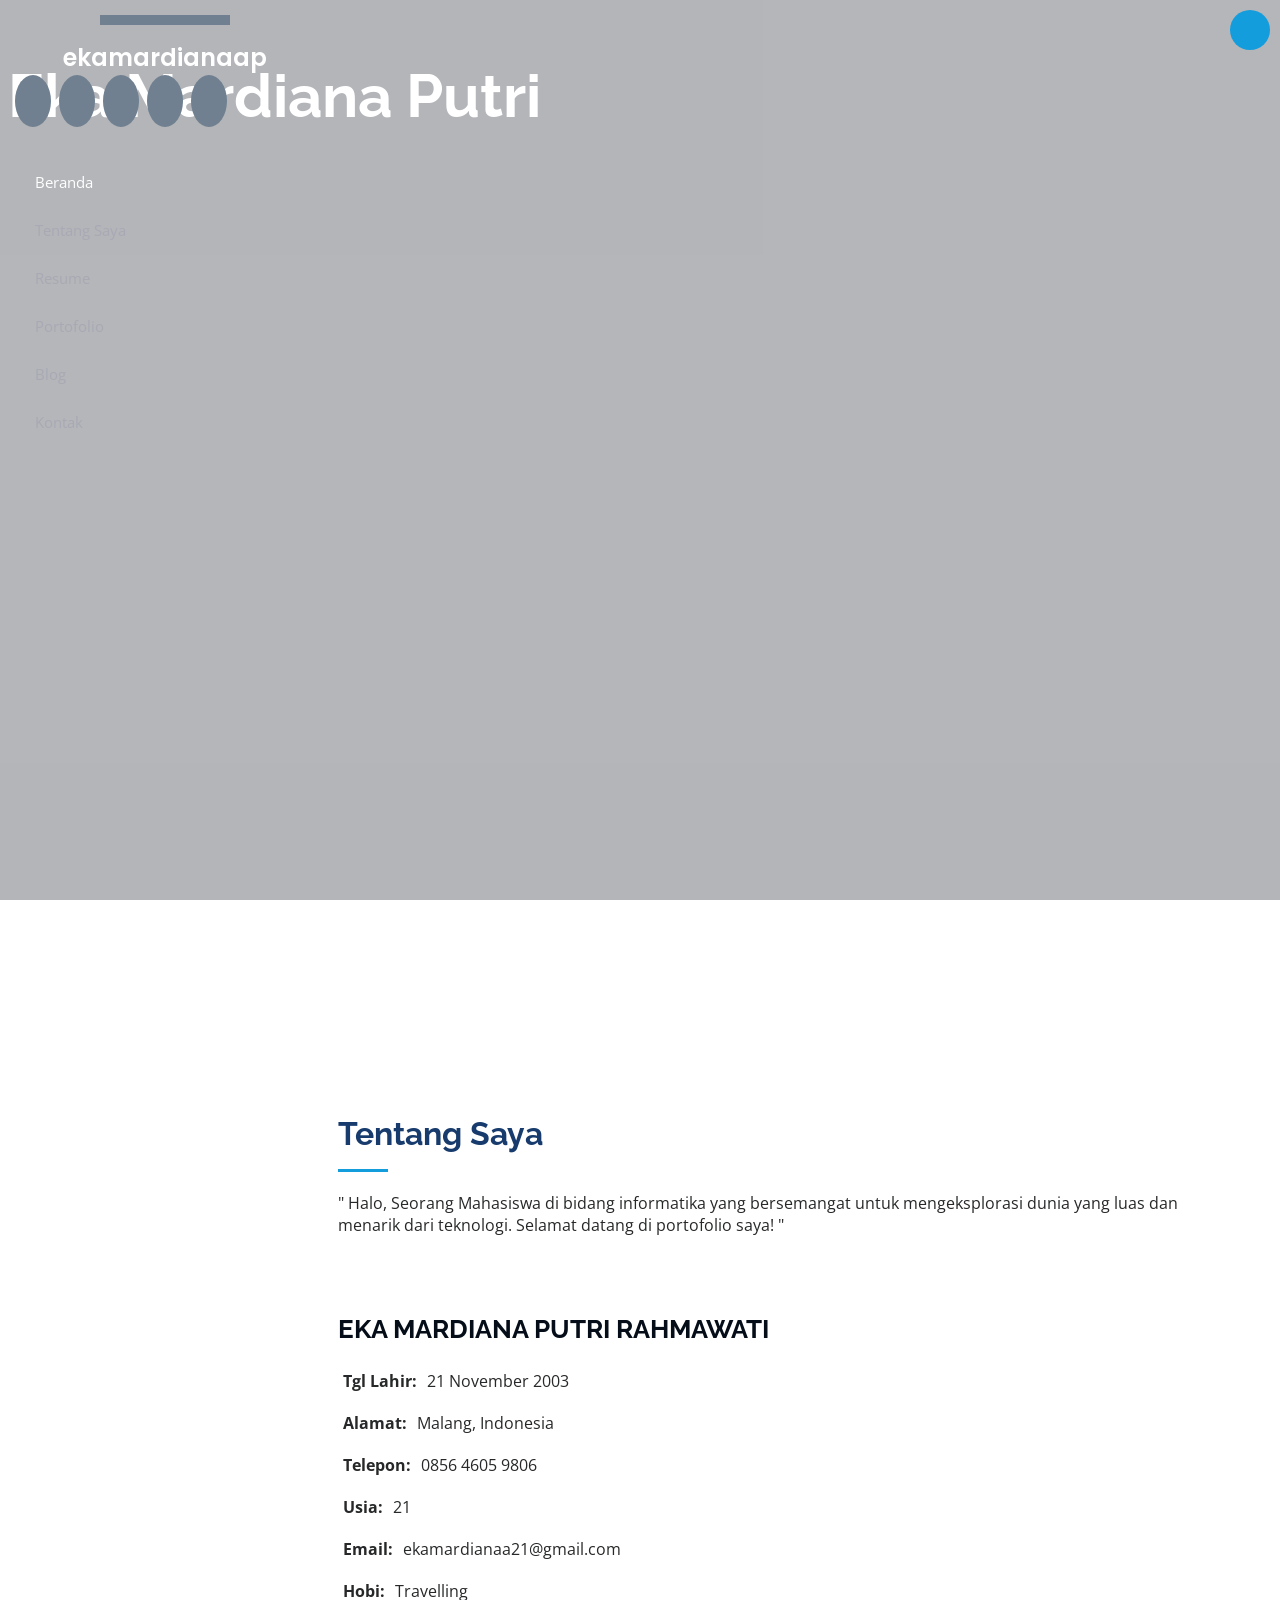
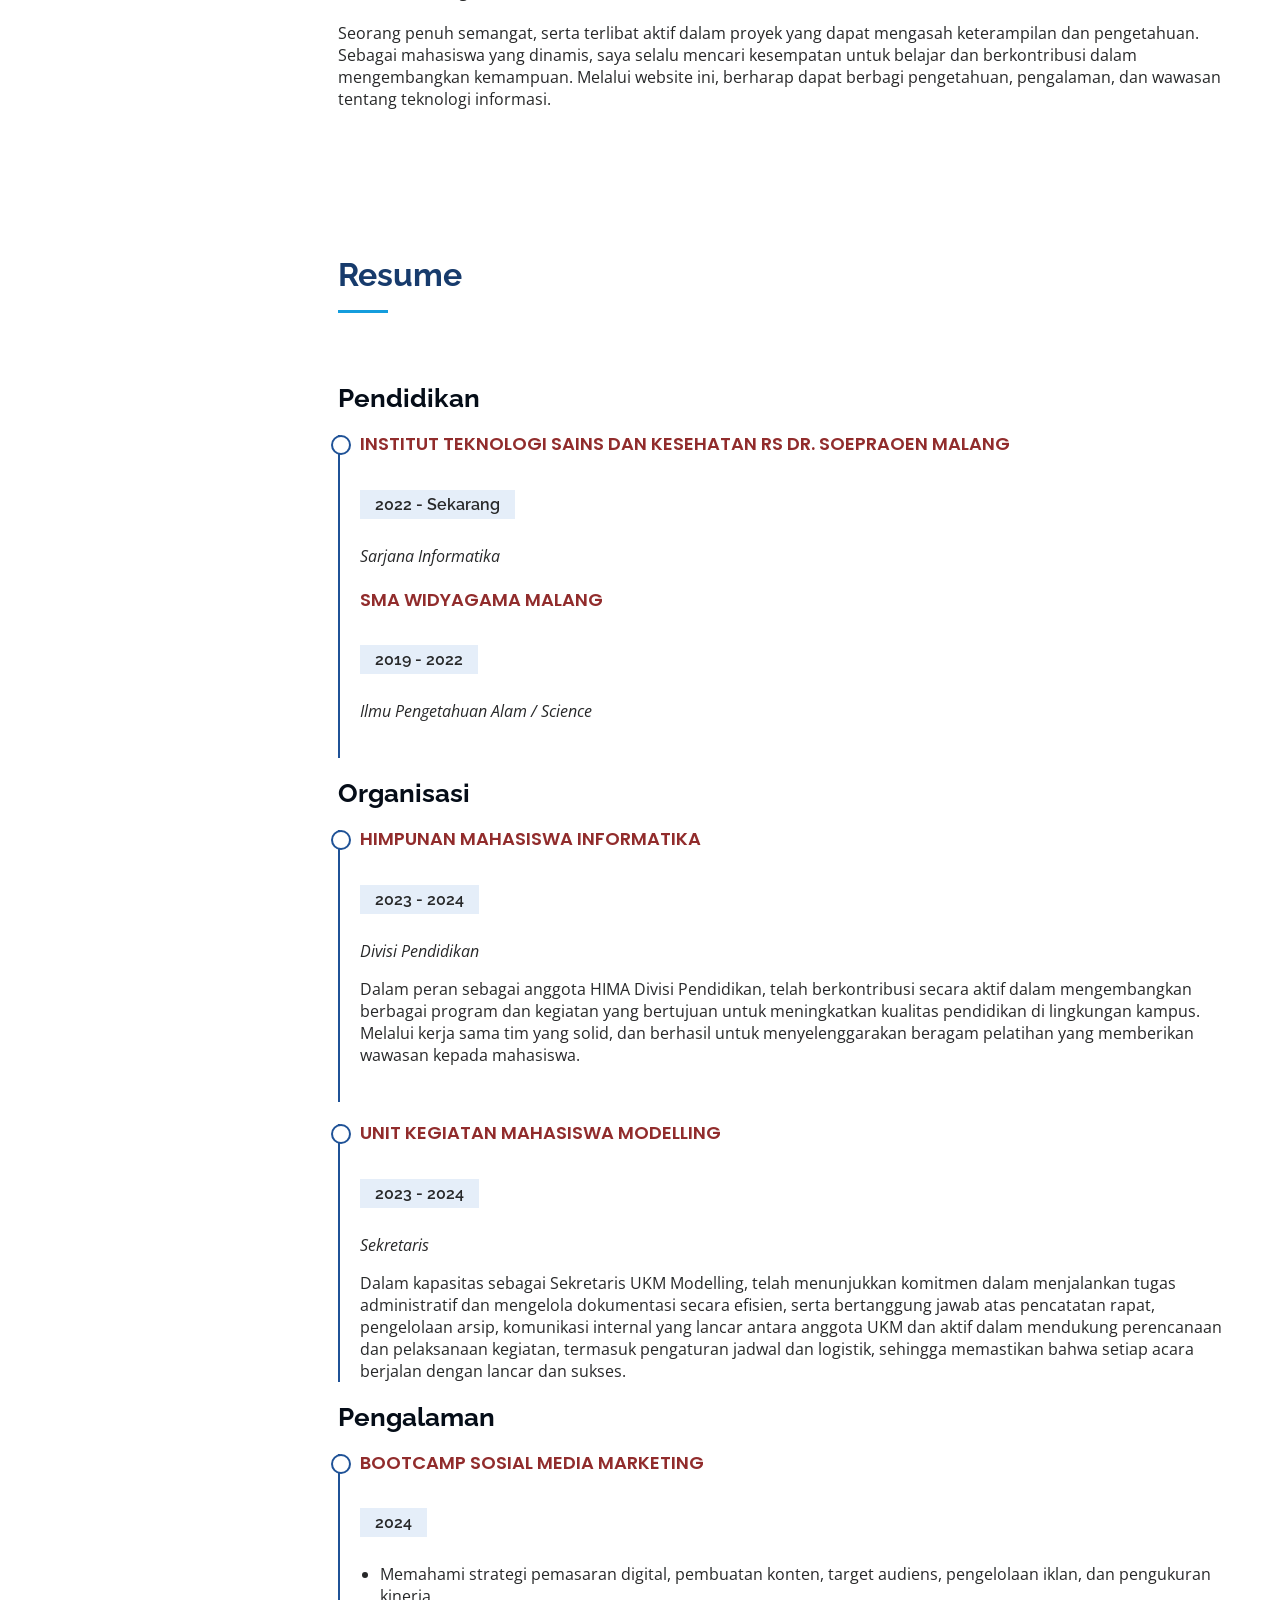
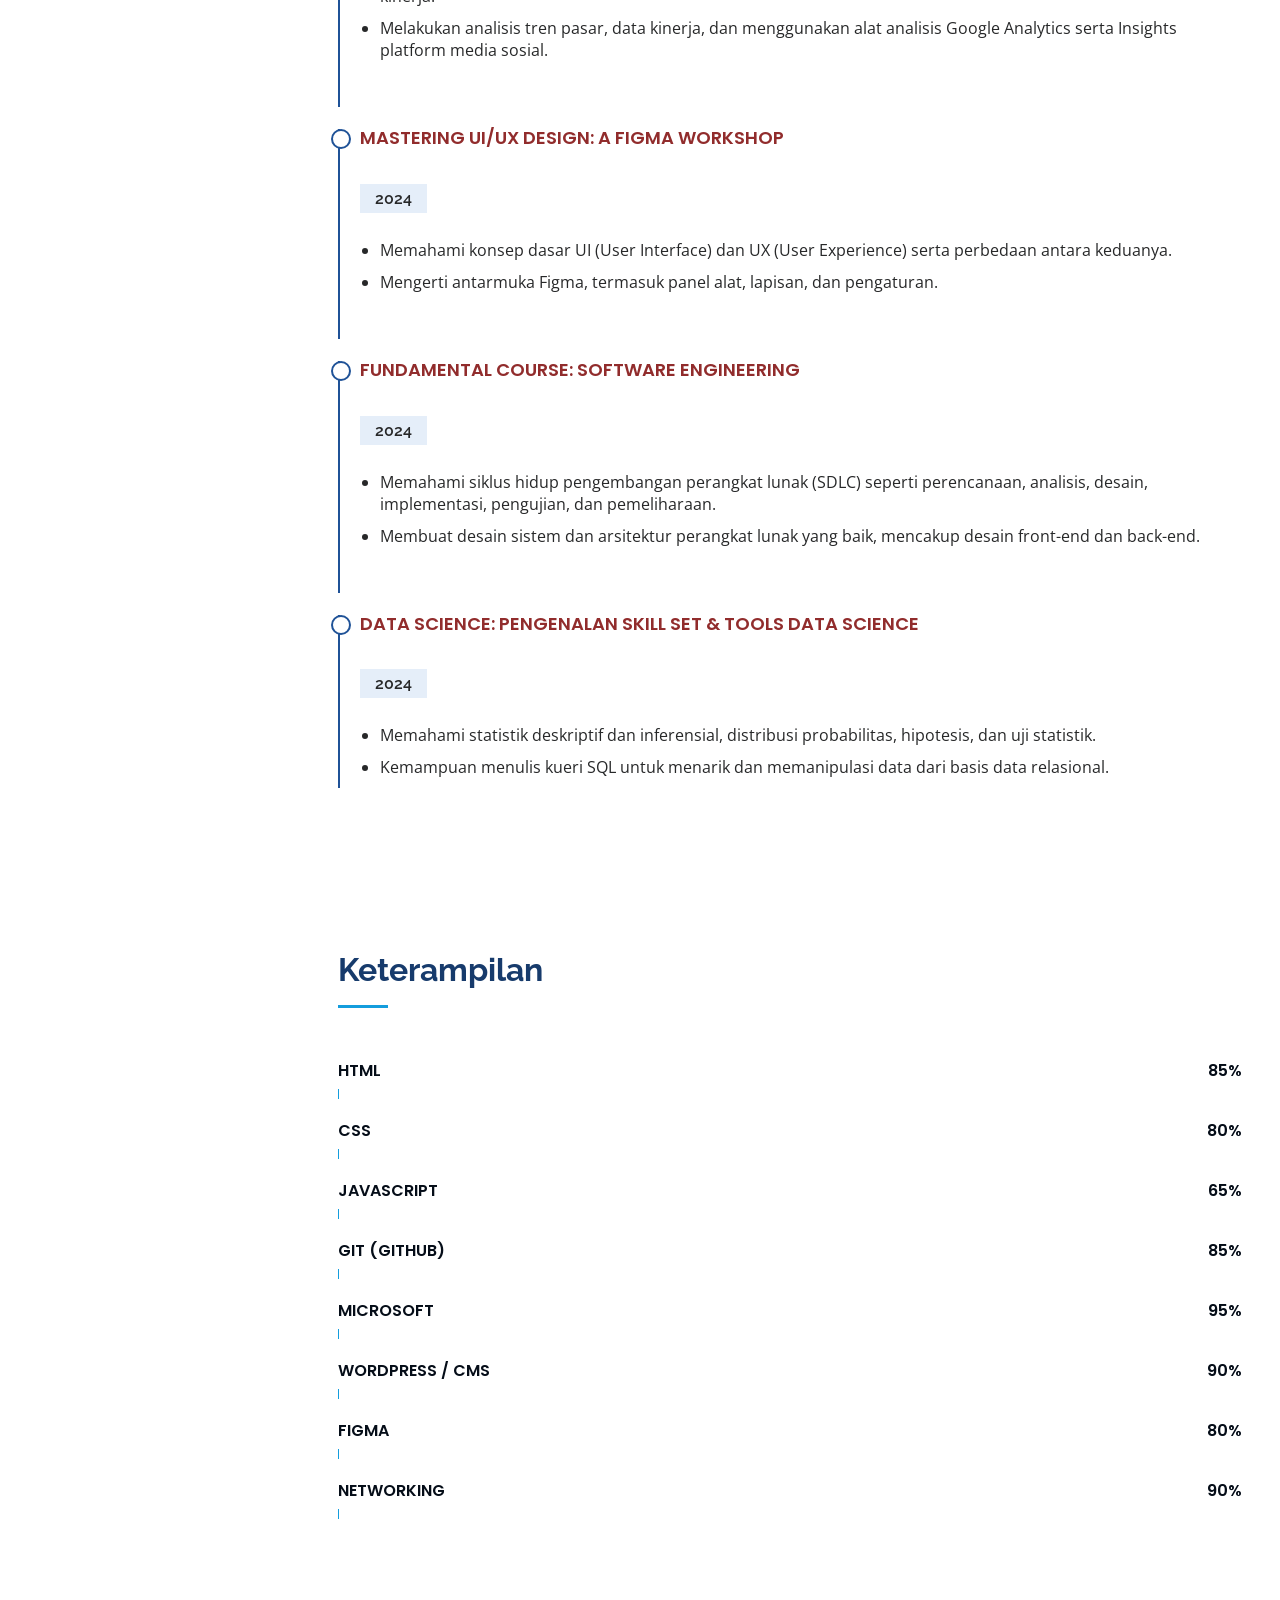
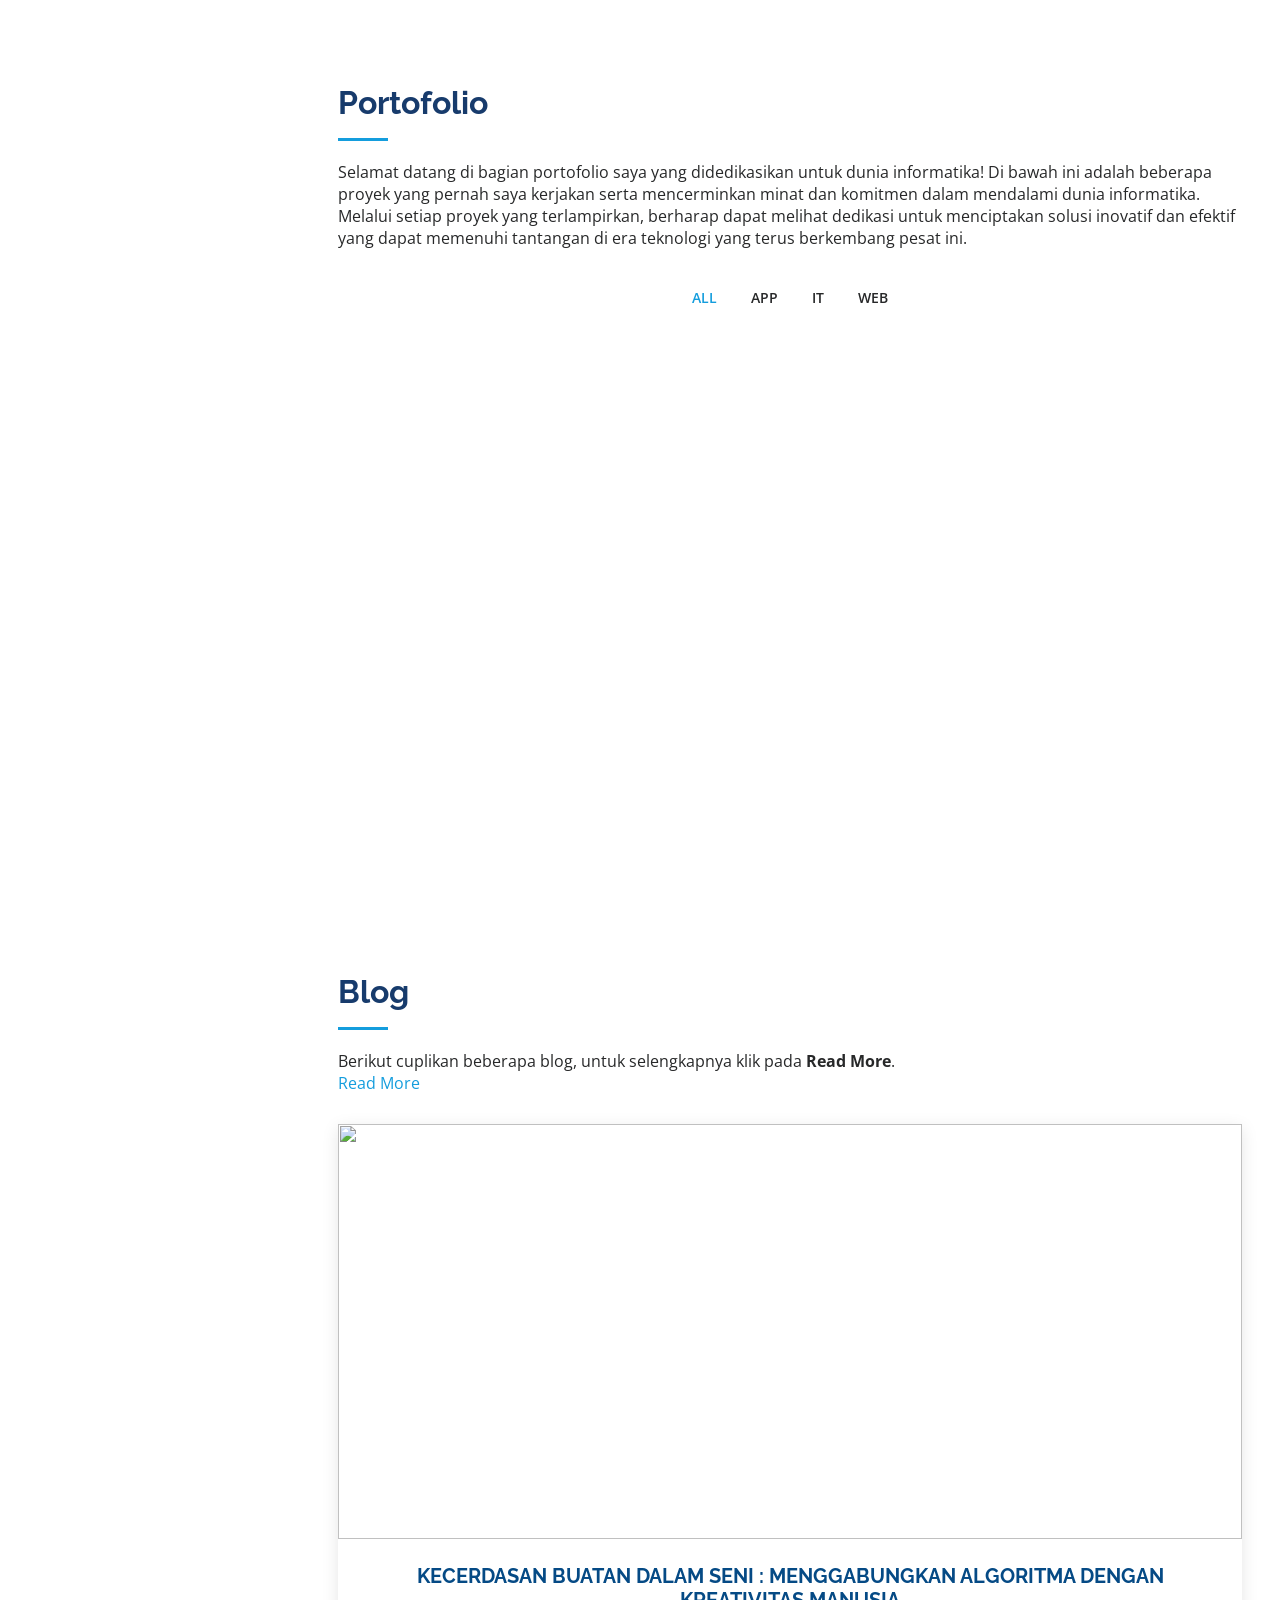
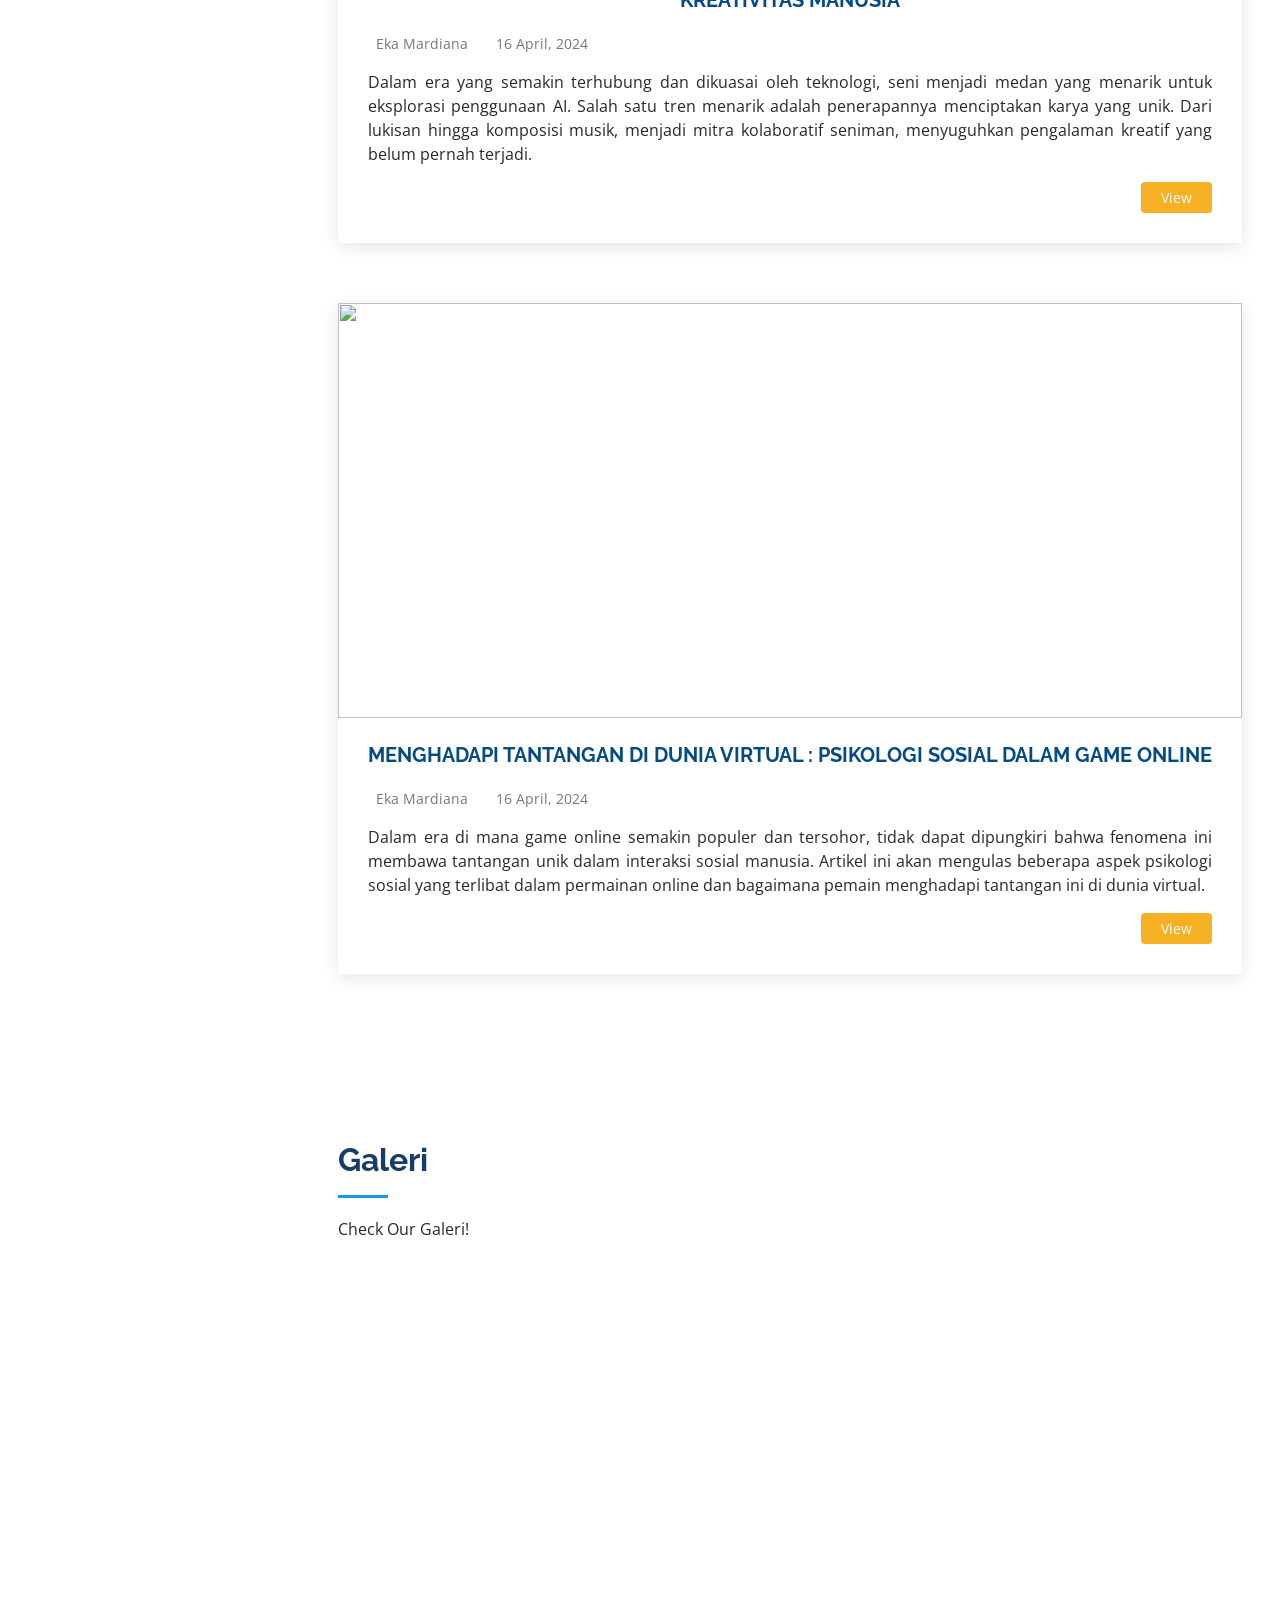
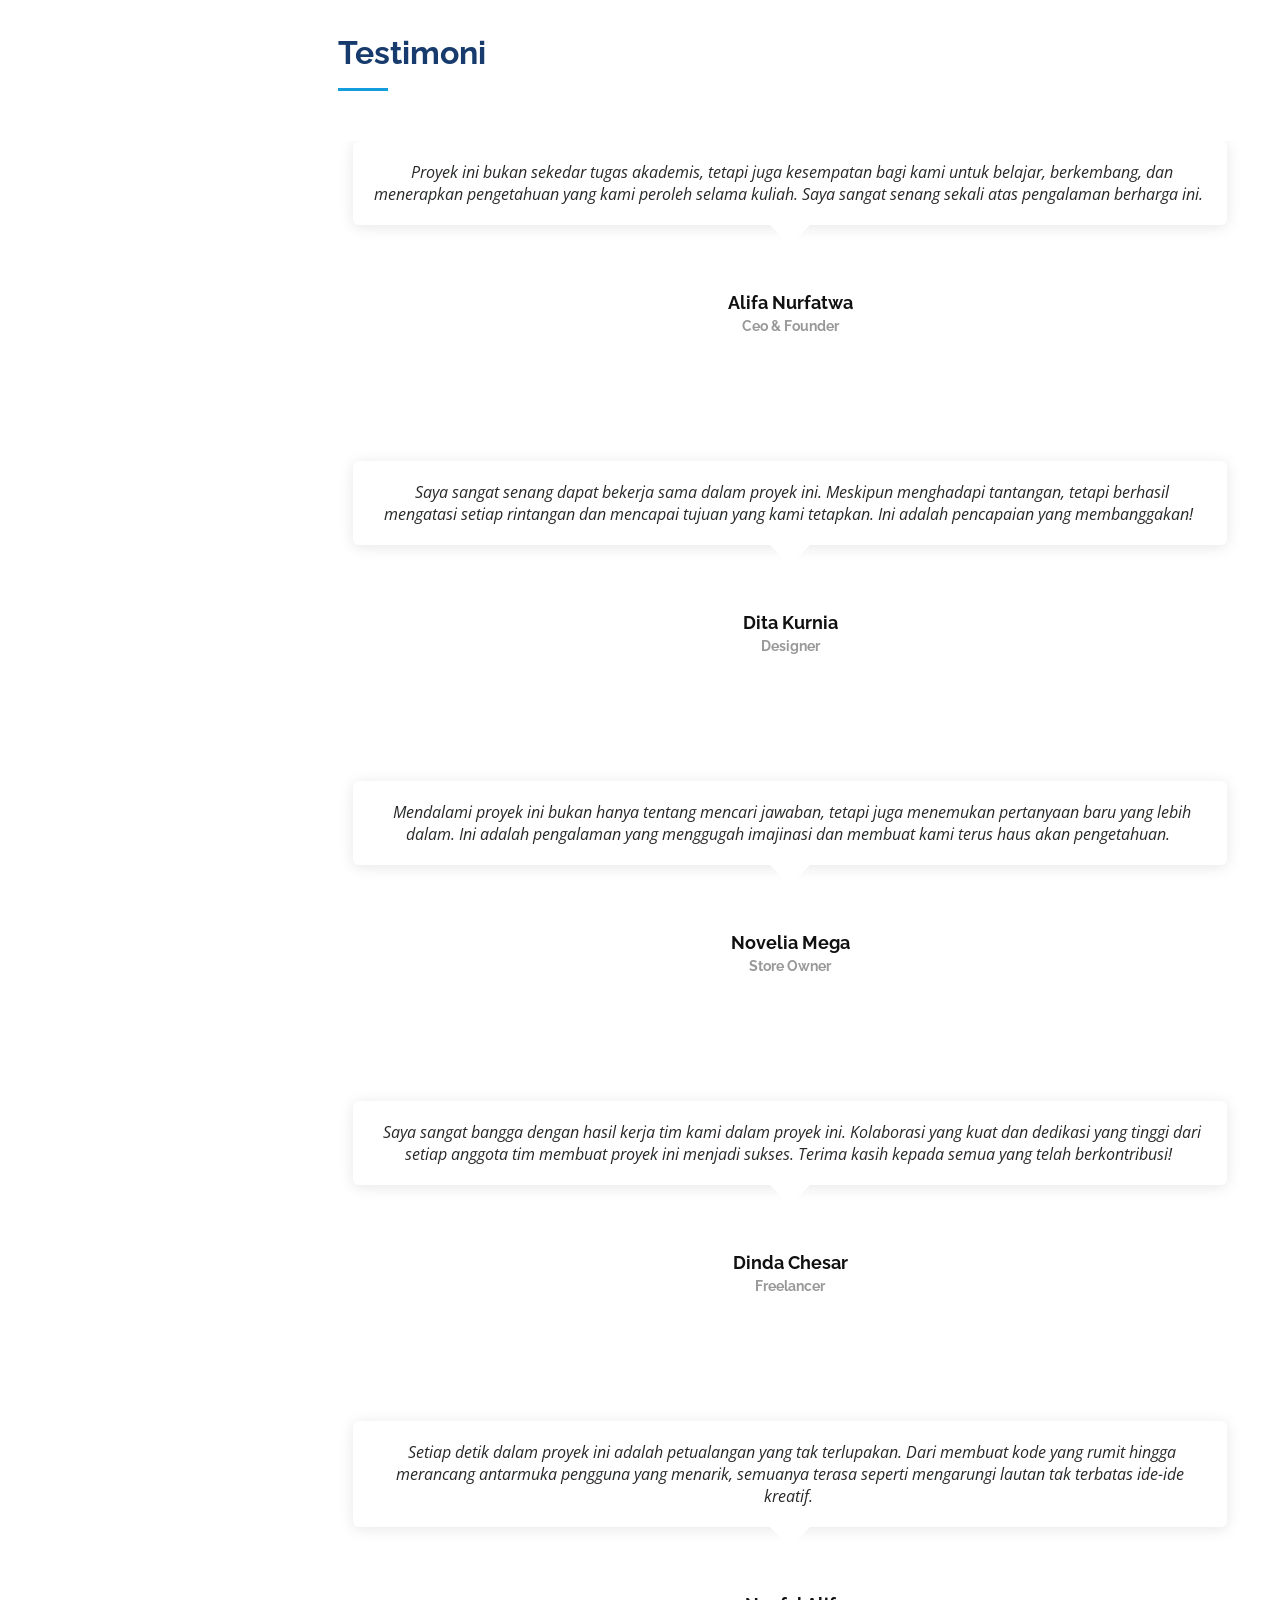
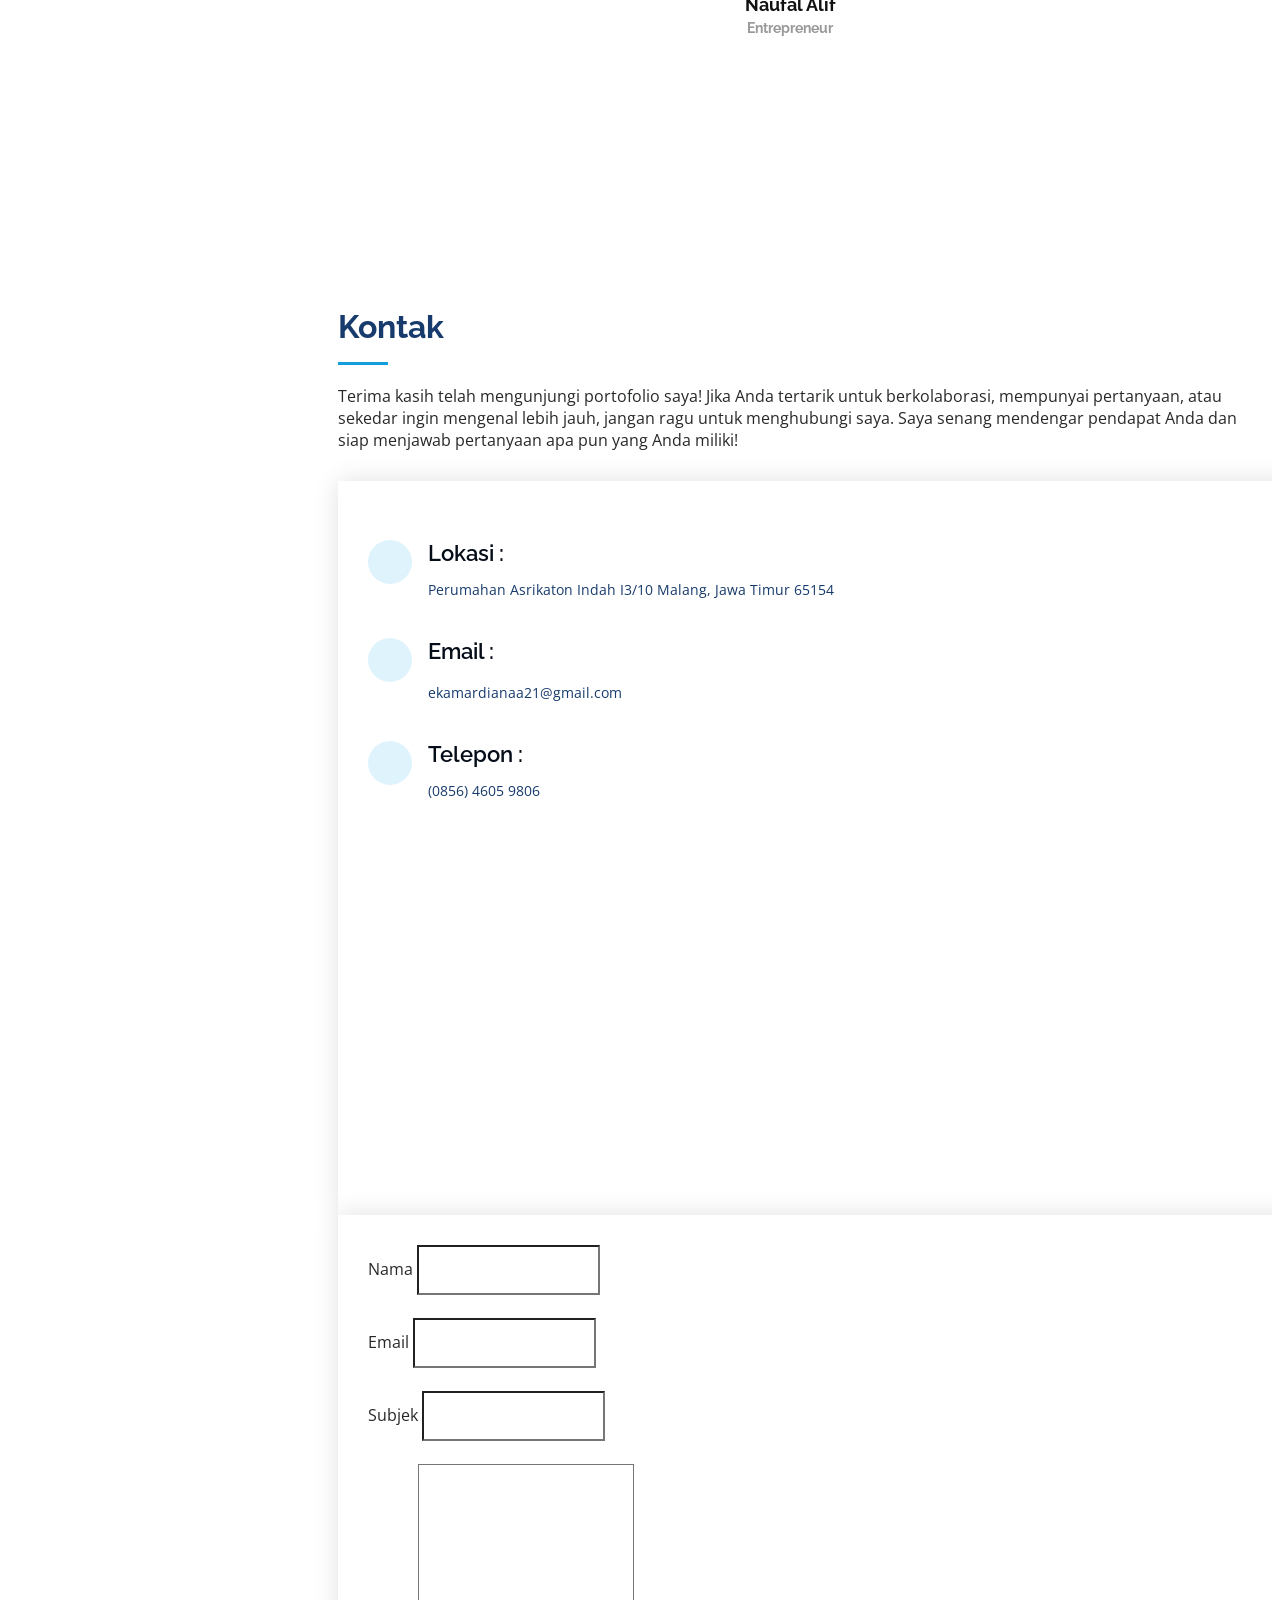
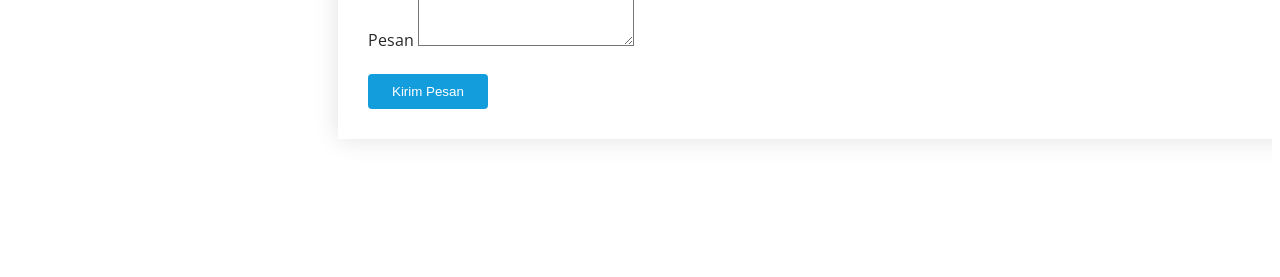
==== commit ffe9f00d: "menambahkan portofolio" ====
--- a/index.html
+++ b/index.html
@@ -102,19 +102,19 @@
                 <ul>
                   <li><i class="bi bi-chevron-right"></i> <strong>Tgl Lahir:</strong> <span>21 November 2003</span></li>
                   <li><i class="bi bi-chevron-right"></i> <strong>Alamat:</strong> <span>Malang, Indonesia</span></li>
-                  <li><i class="bi bi-chevron-right"></i> <strong>Telepon:</strong> <span>(0856) 4605 9806</span></li>
+                  <li><i class="bi bi-chevron-right"></i> <strong>Telepon:</strong> <span>0856 4605 9806</span></li>
                 </ul>
               </div>
               <div class="col-lg-6">
                 <ul>
-                  <li><i class="bi bi-chevron-right"></i> <strong>Usia:</strong> <span>20</span></li>
+                  <li><i class="bi bi-chevron-right"></i> <strong>Usia:</strong> <span>21</span></li>
                   <li><i class="bi bi-chevron-right"></i> <strong>Email:</strong> <span>ekamardianaa21@gmail.com</span></li>
                   <li><i class="bi bi-chevron-right"></i> <strong>Hobi:</strong> <span>Travelling</span></li>
                 </ul>
               </div>
             </div>
             <p>
-              Seorang penuh semangat, serta terlibat aktif dalam proyek yang dapat mengasah keterampilan dan pengetahuan. Sebagai mahasiswi yang dinamis, saya selalu mencari kesempatan untuk belajar dan berkontribusi dalam mengembangkan kemampuan. Melalui website ini, berharap dapat berbagi pengetahuan, pengalaman, dan wawasan tentang teknologi informasi.
+              Seorang penuh semangat, serta terlibat aktif dalam proyek yang dapat mengasah keterampilan dan pengetahuan. Sebagai mahasiswa yang dinamis, saya selalu mencari kesempatan untuk belajar dan berkontribusi dalam mengembangkan kemampuan. Melalui website ini, berharap dapat berbagi pengetahuan, pengalaman, dan wawasan tentang teknologi informasi.
             </p>
           </div>
         </div>
@@ -469,7 +469,7 @@
       <div class="container">
         <div class="section-title">
           <h2>Blog</h2>
-          <p>Berikut cuplikan beberapa blog, untuk melihat selengkapnya klik pada <strong>Read More</strong>.</p>
+          <p>Berikut cuplikan beberapa blog, untuk selengkapnya klik pada <strong>Read More</strong>.</p>
           <a href="blog-details.html" class="btn btn-primary read-more">Read More</a>
         </div>
       <div class="row">
